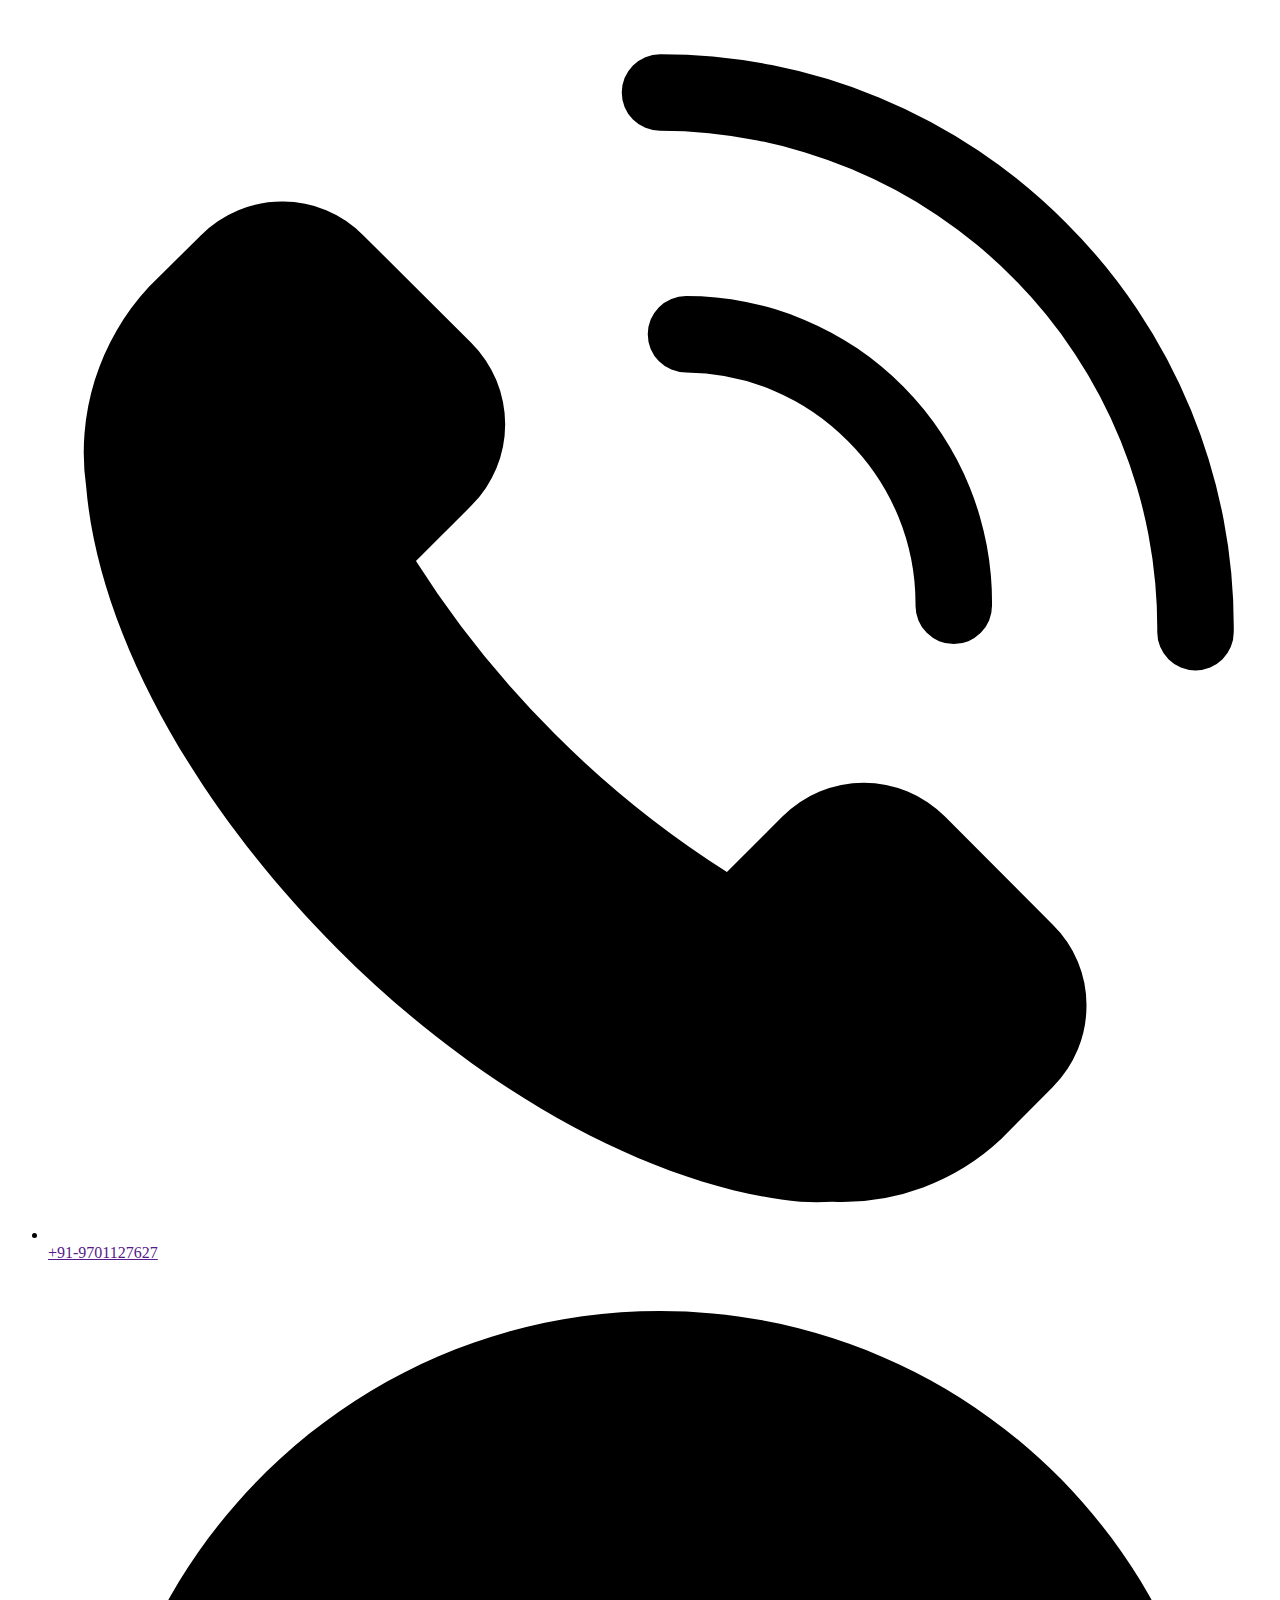
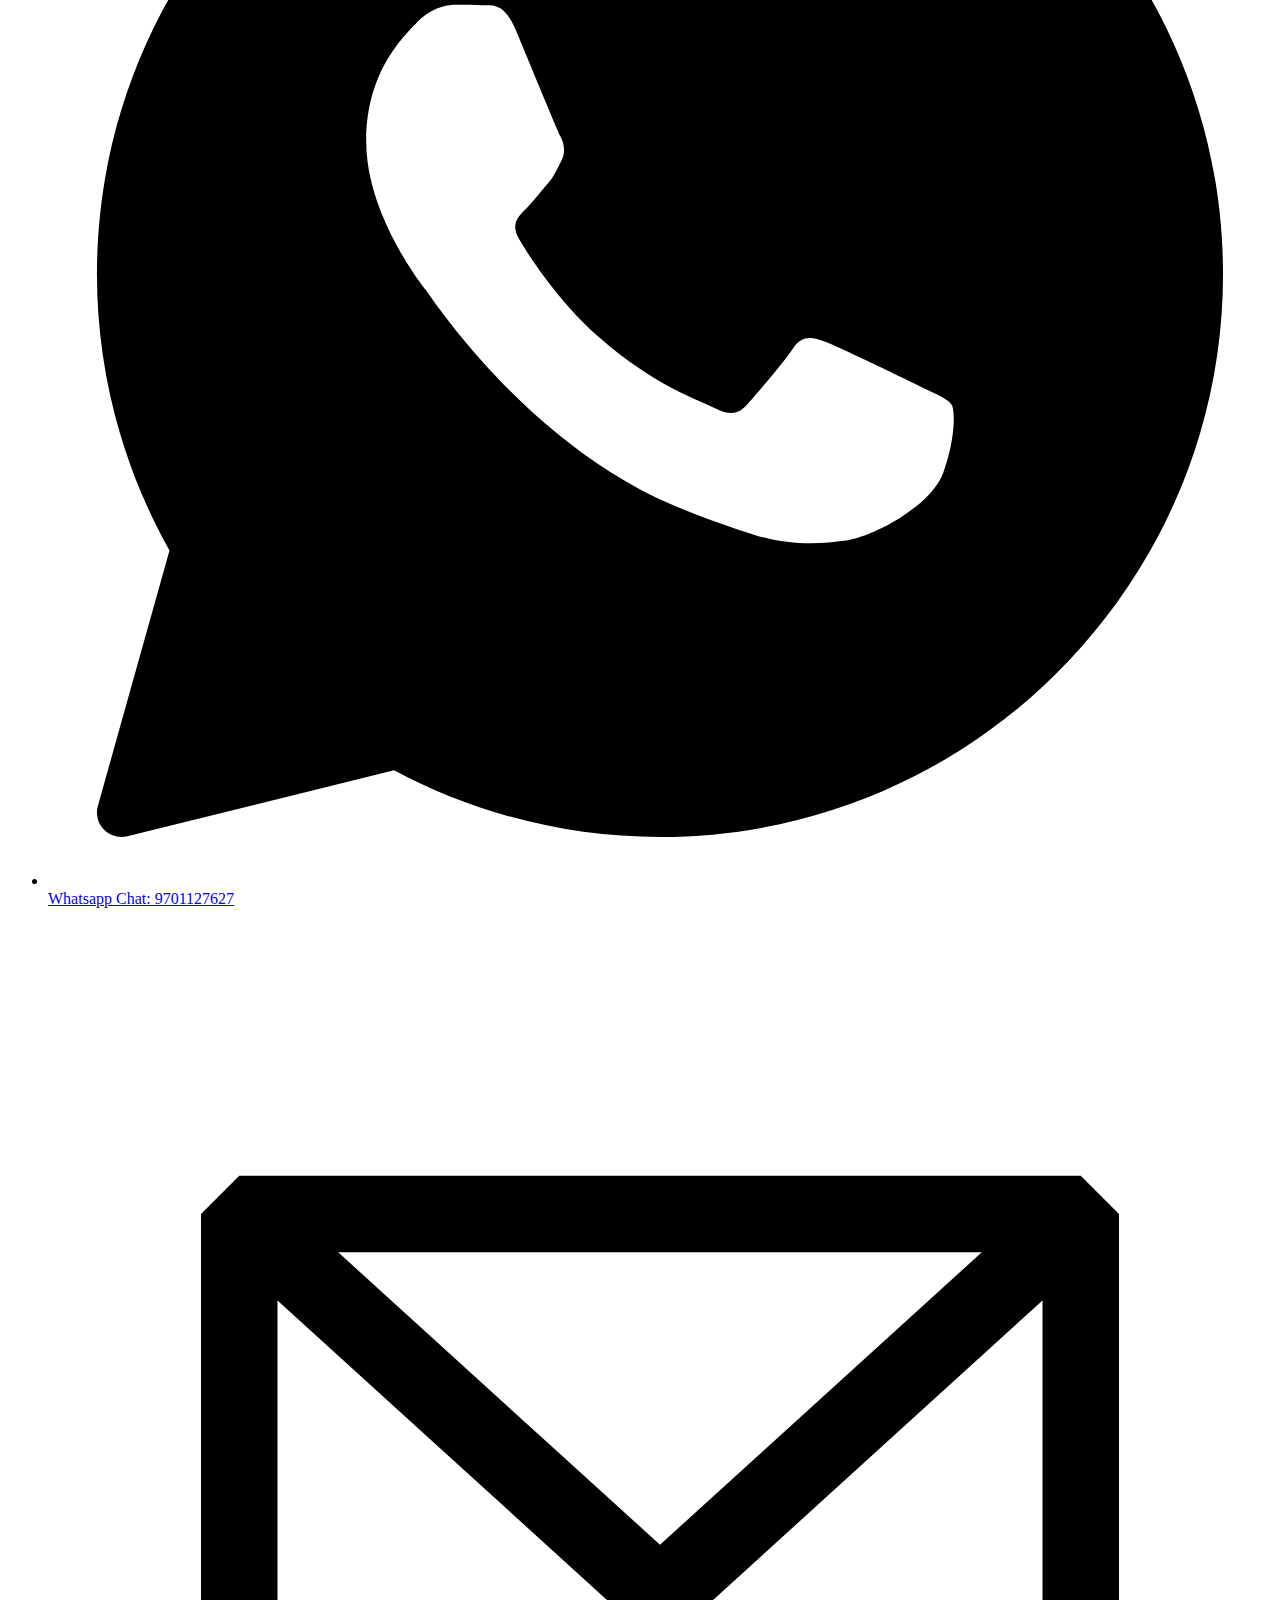
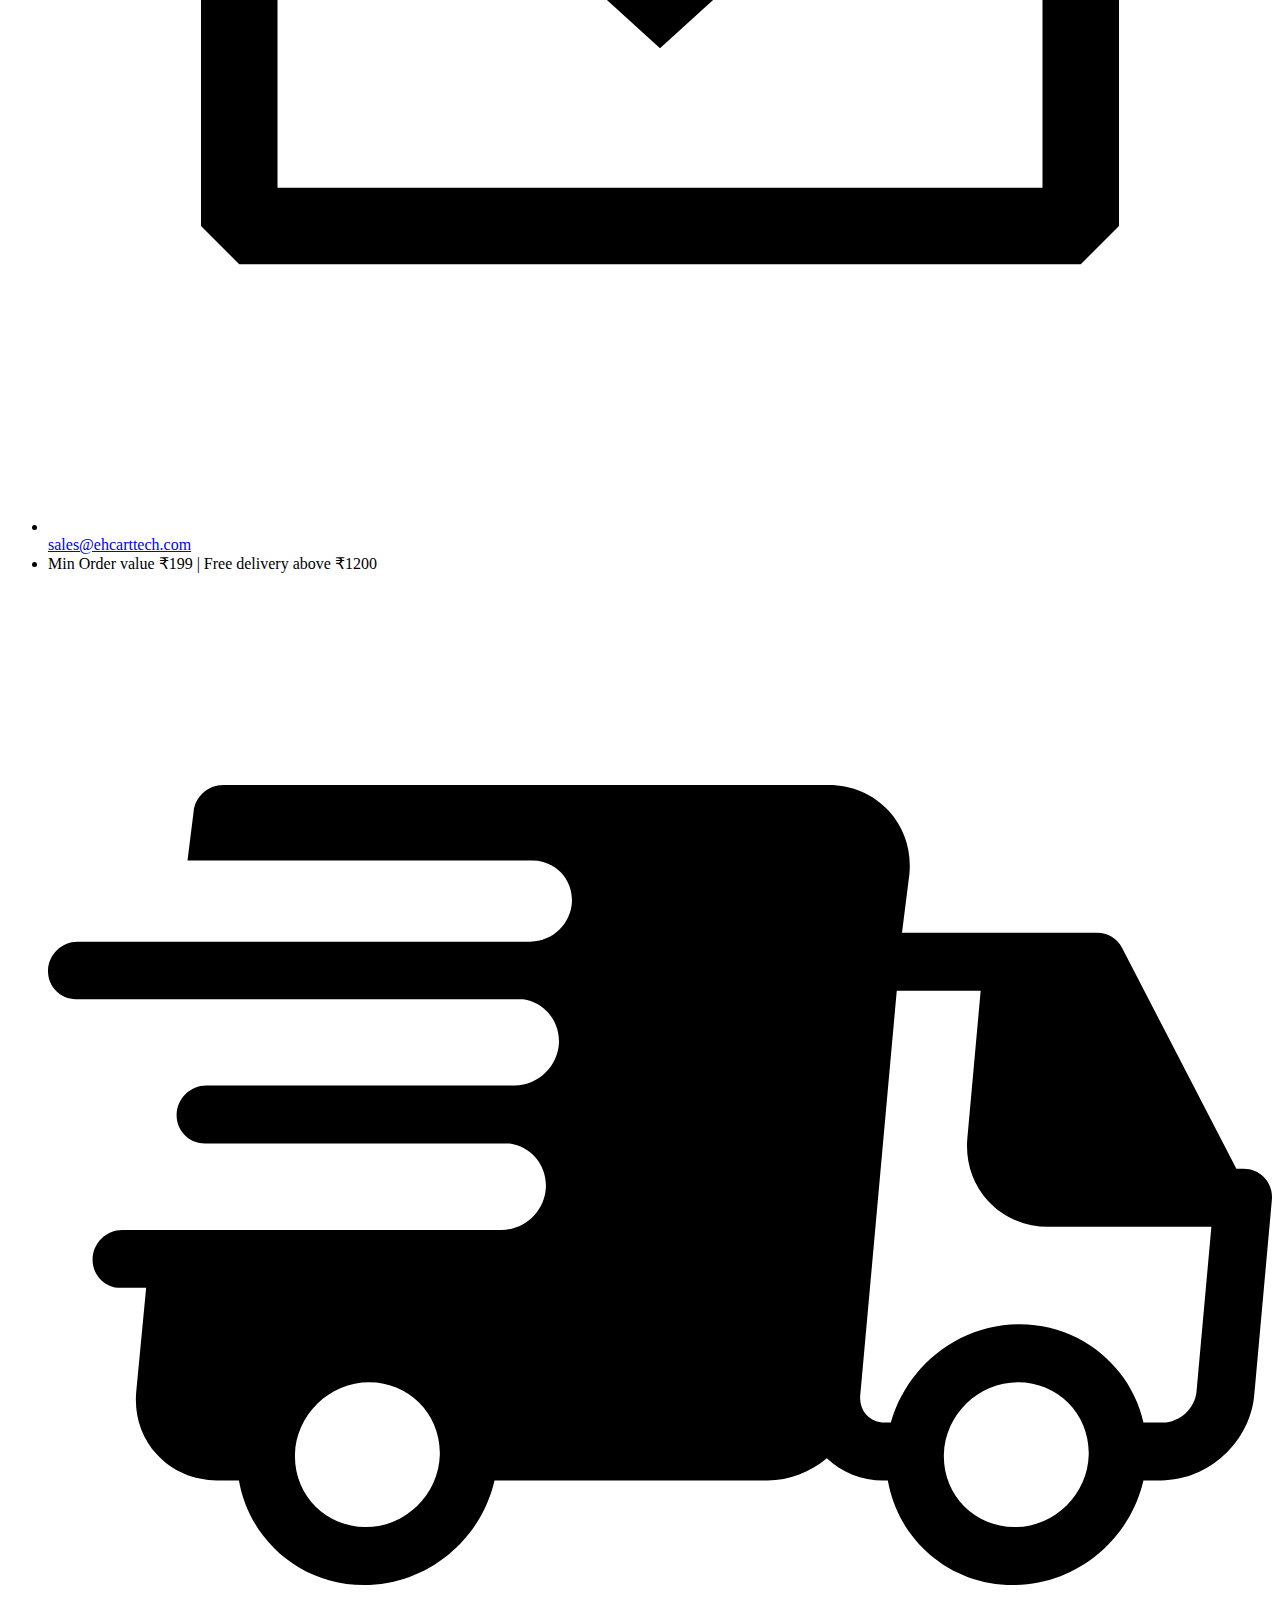
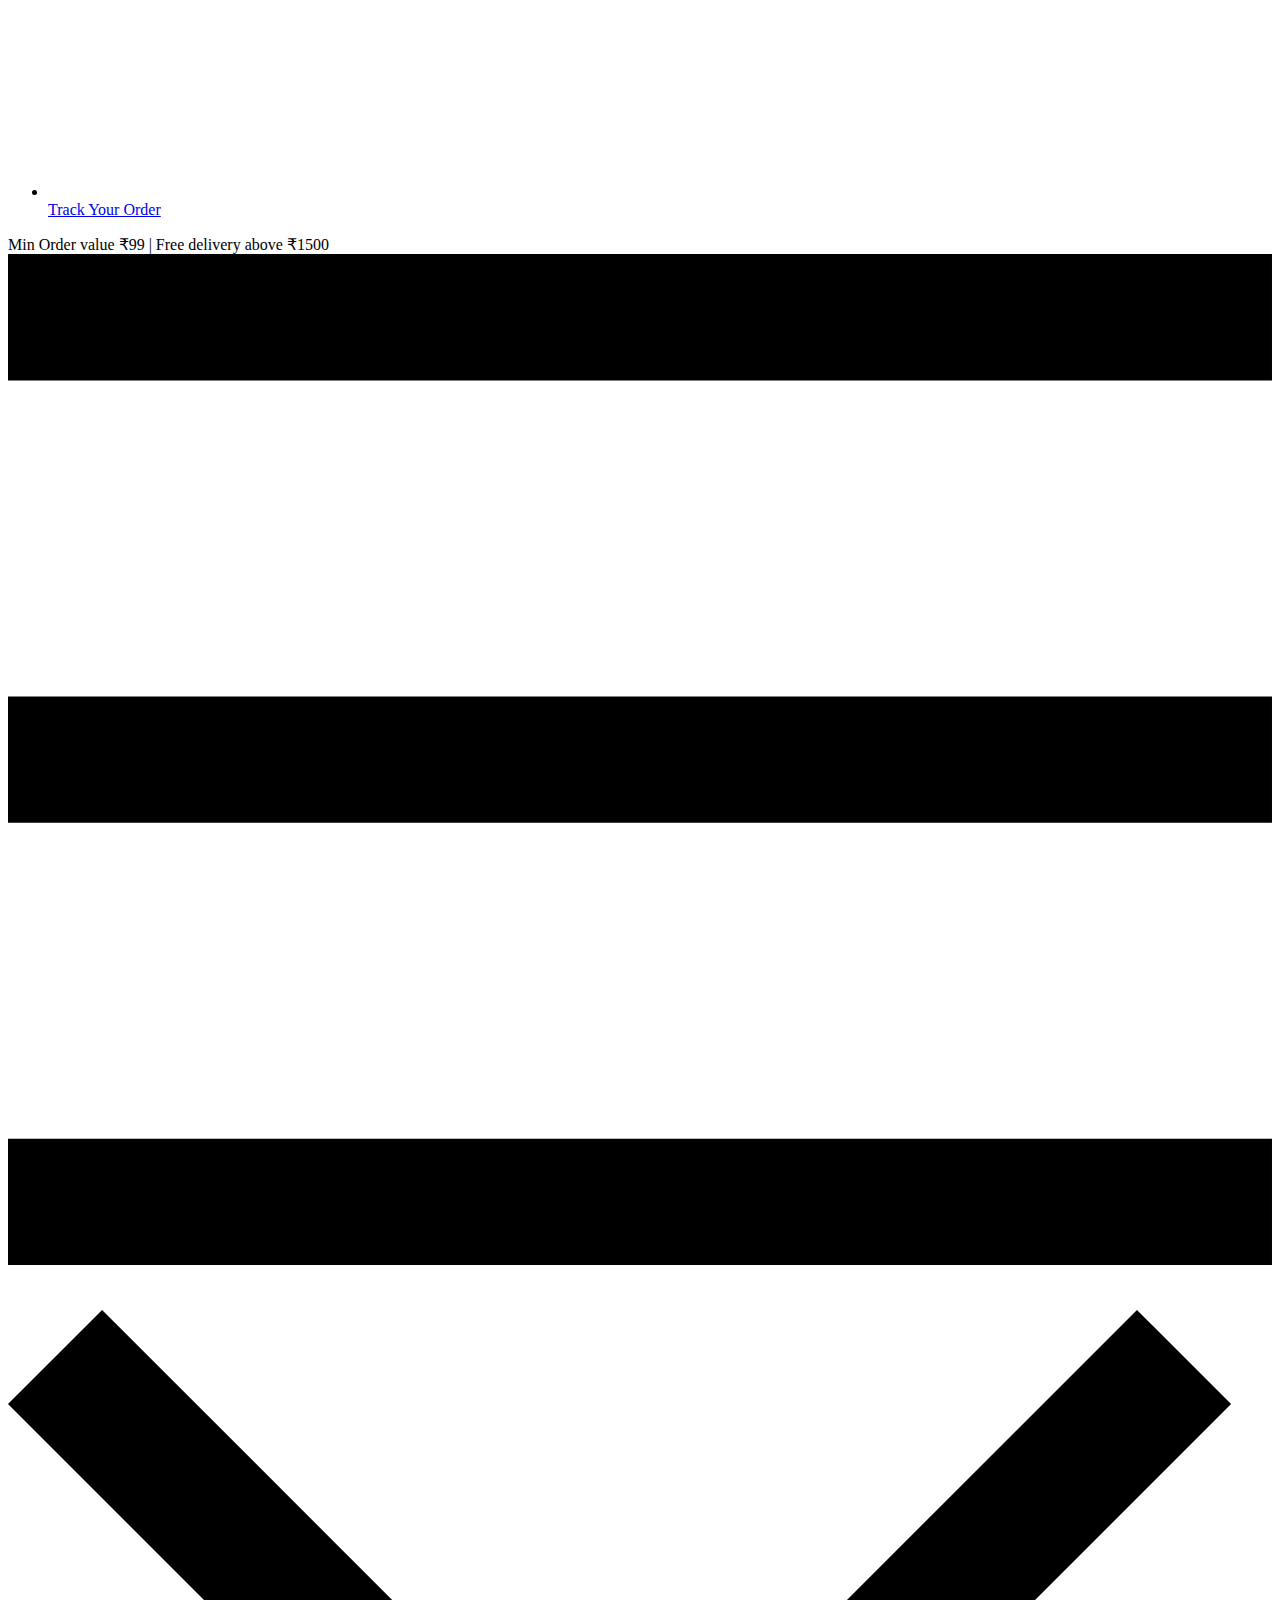
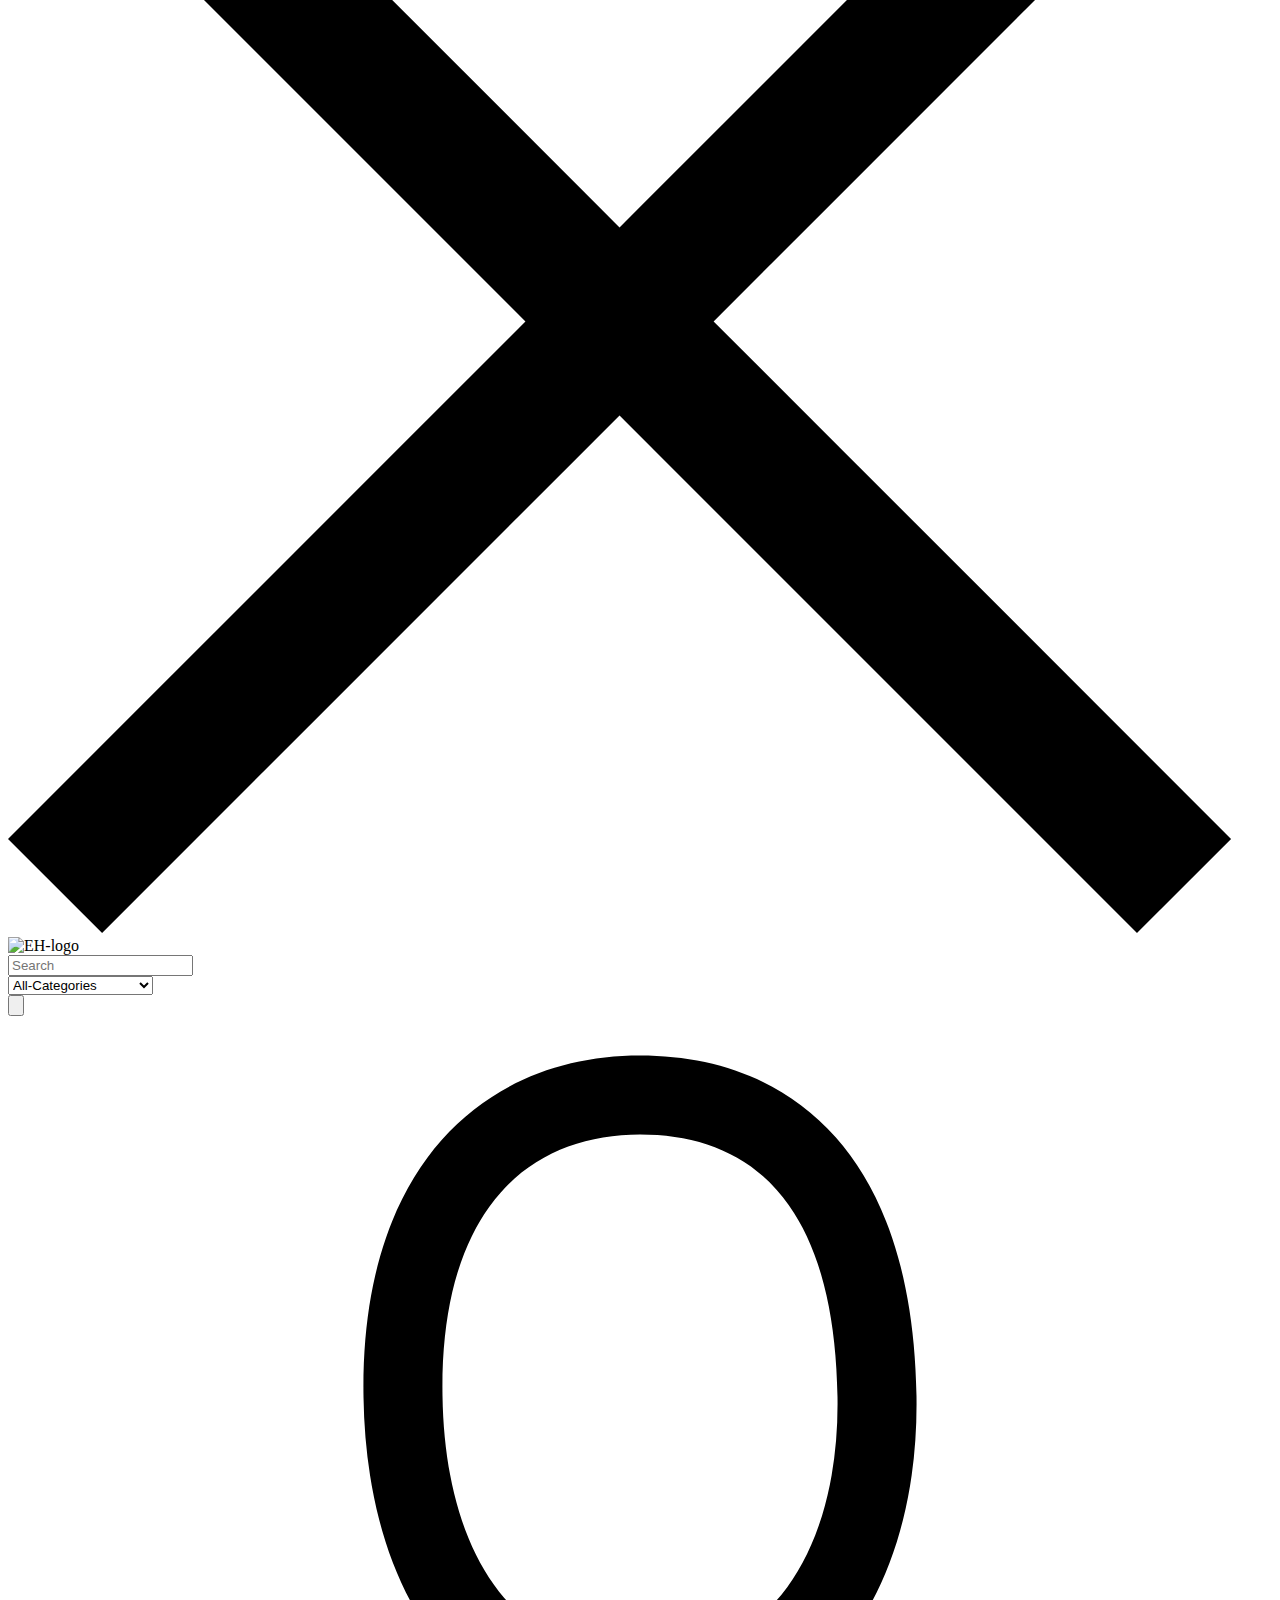
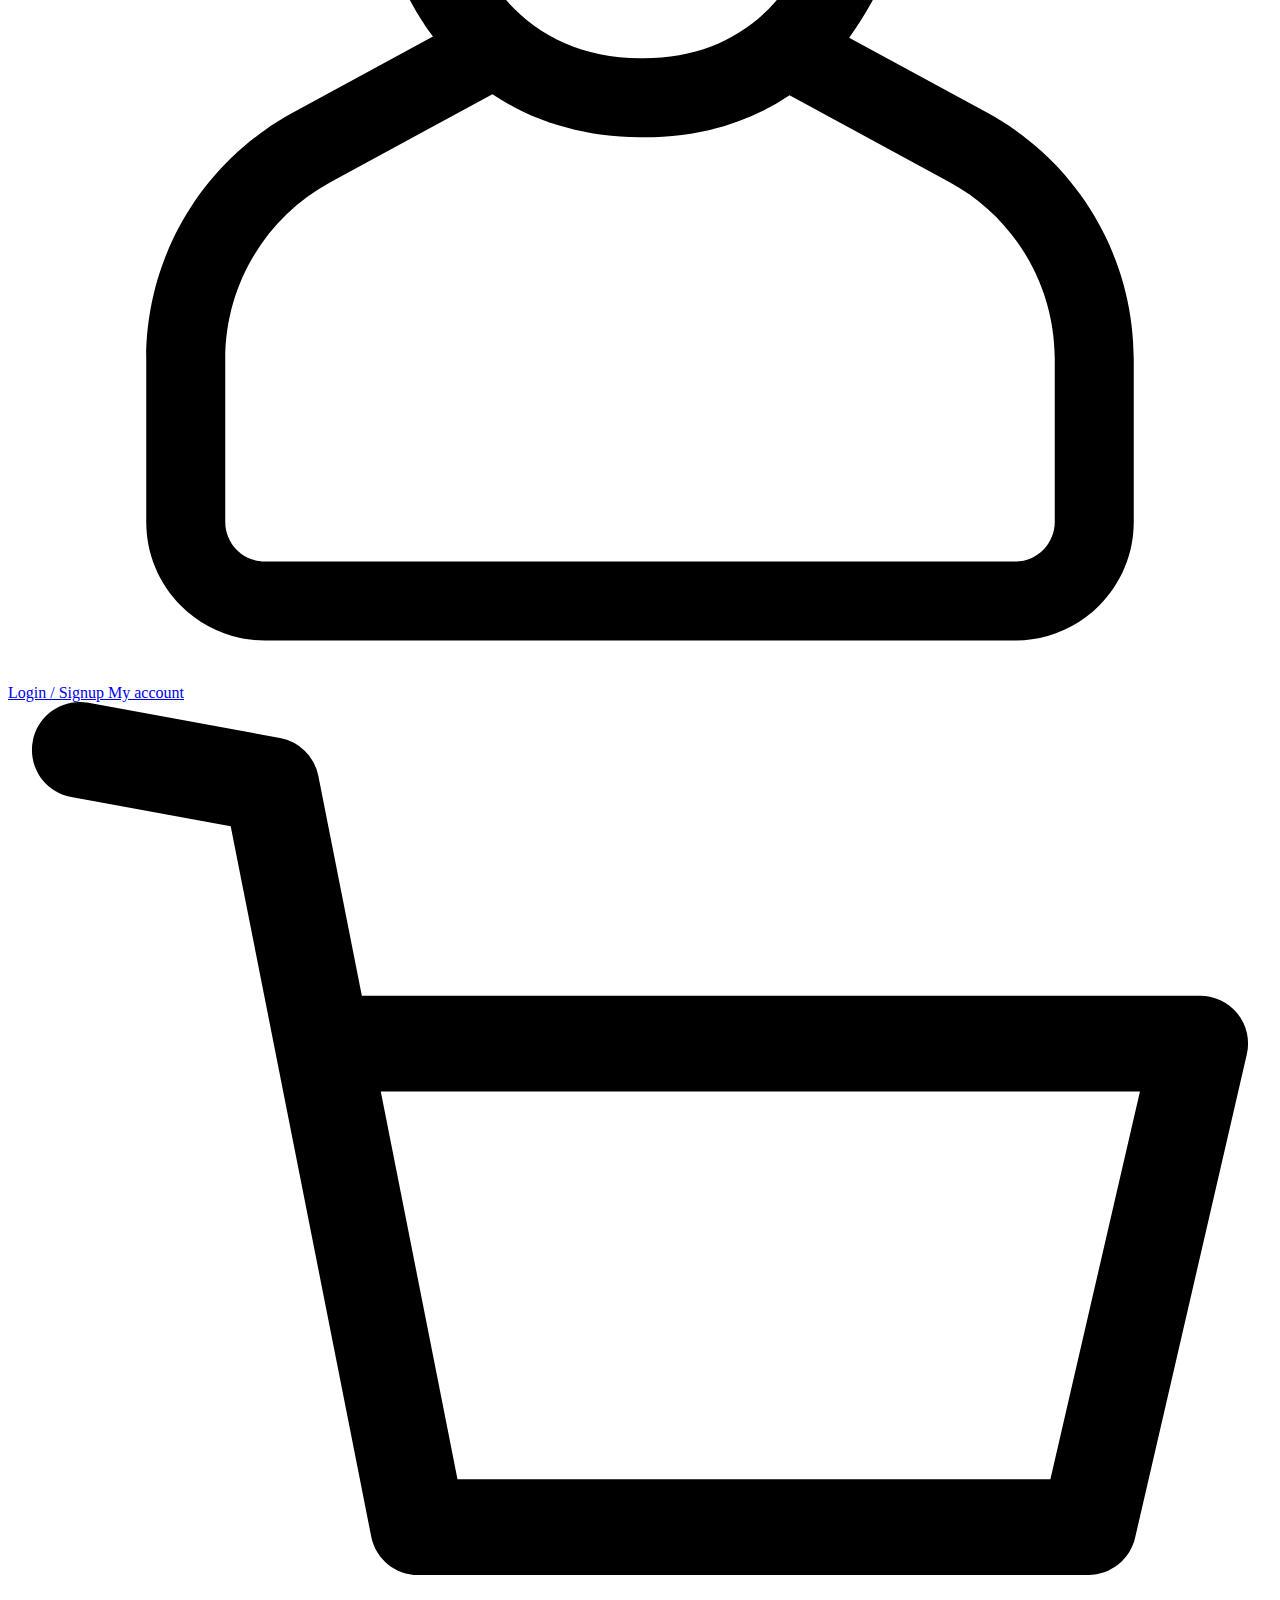
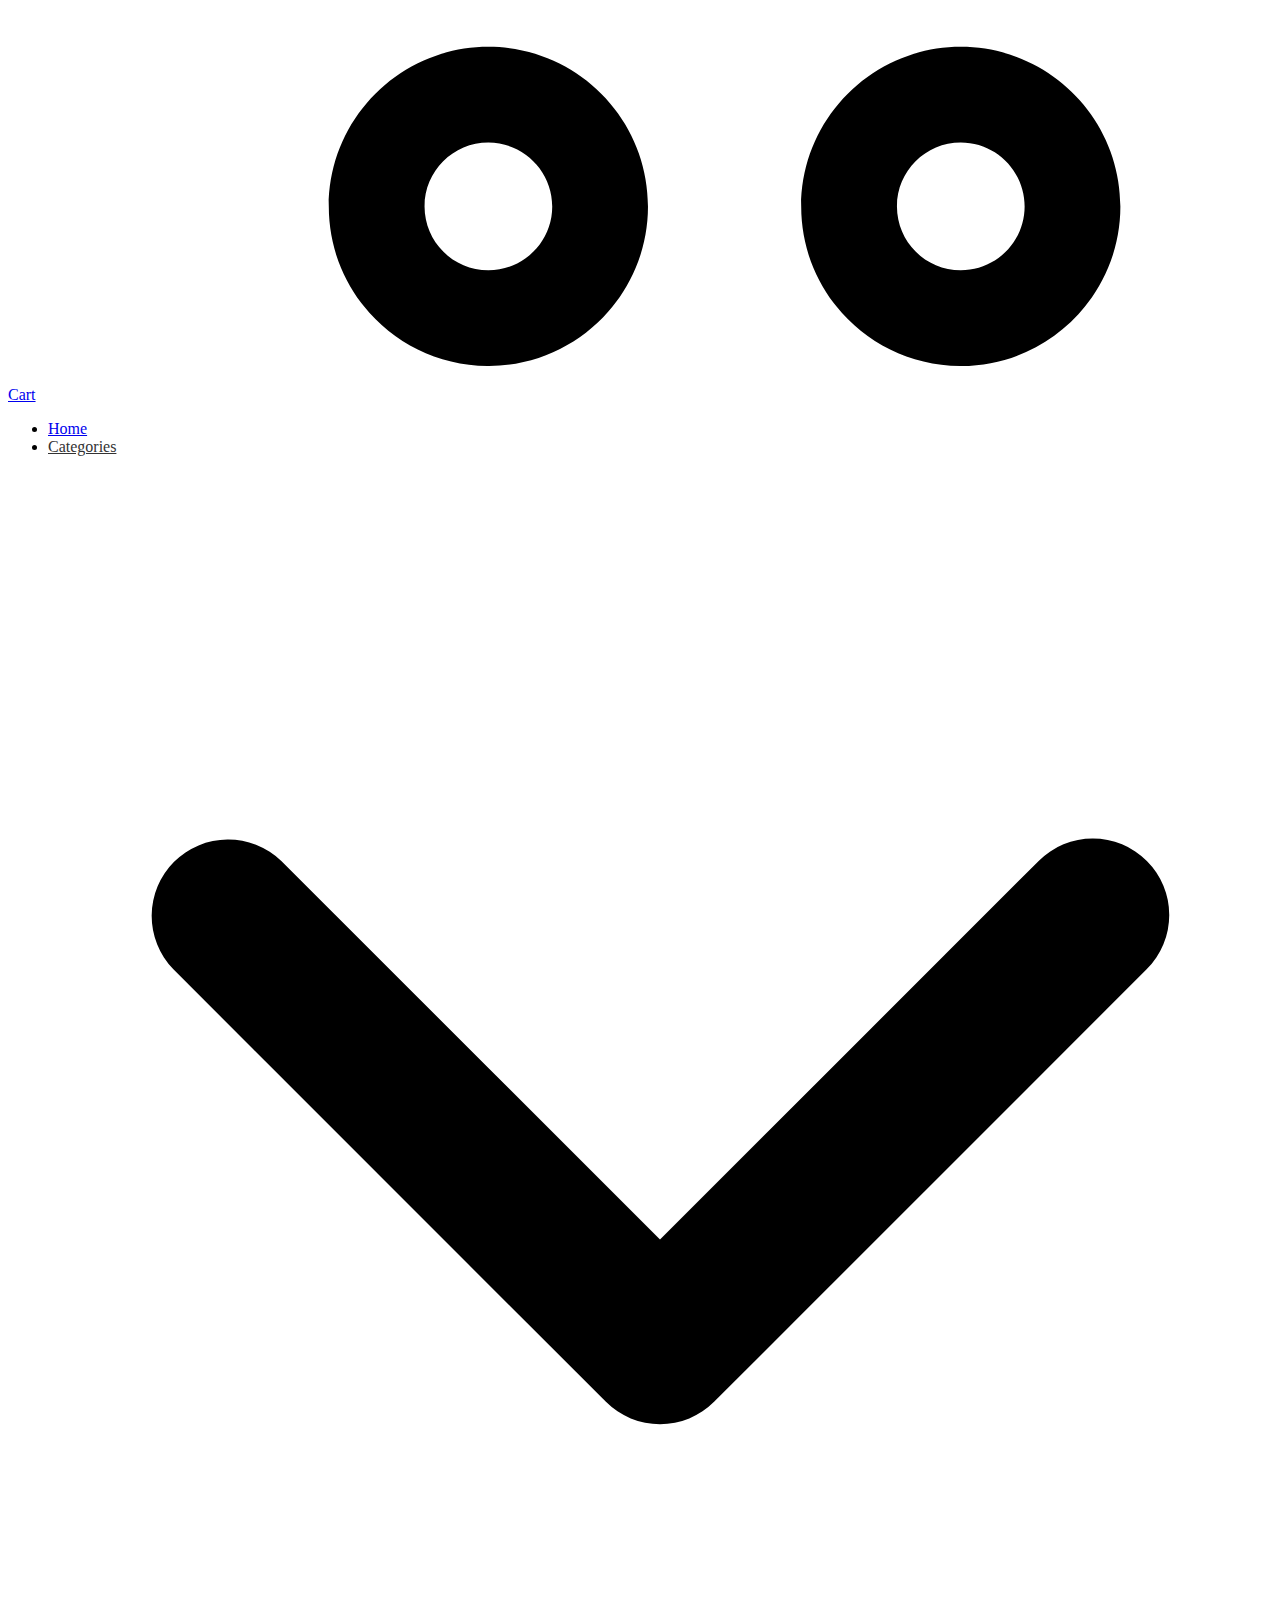
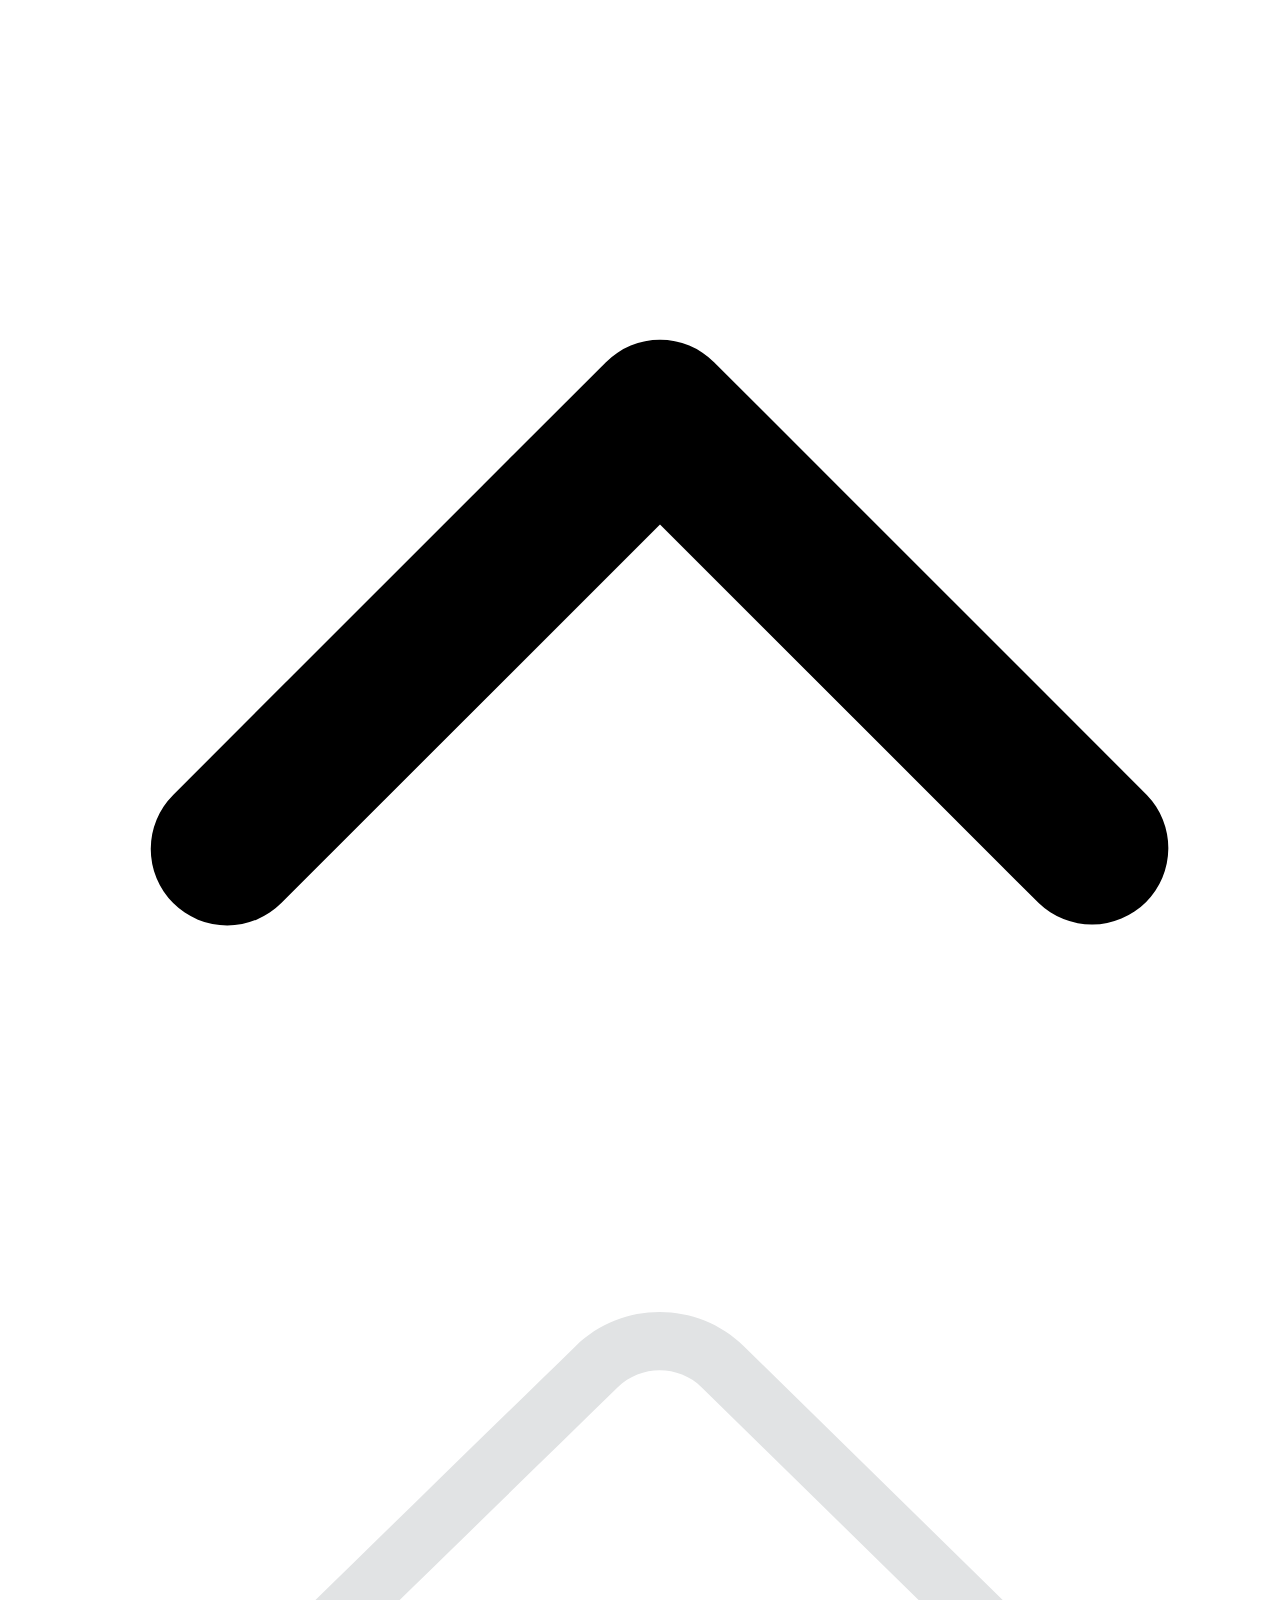
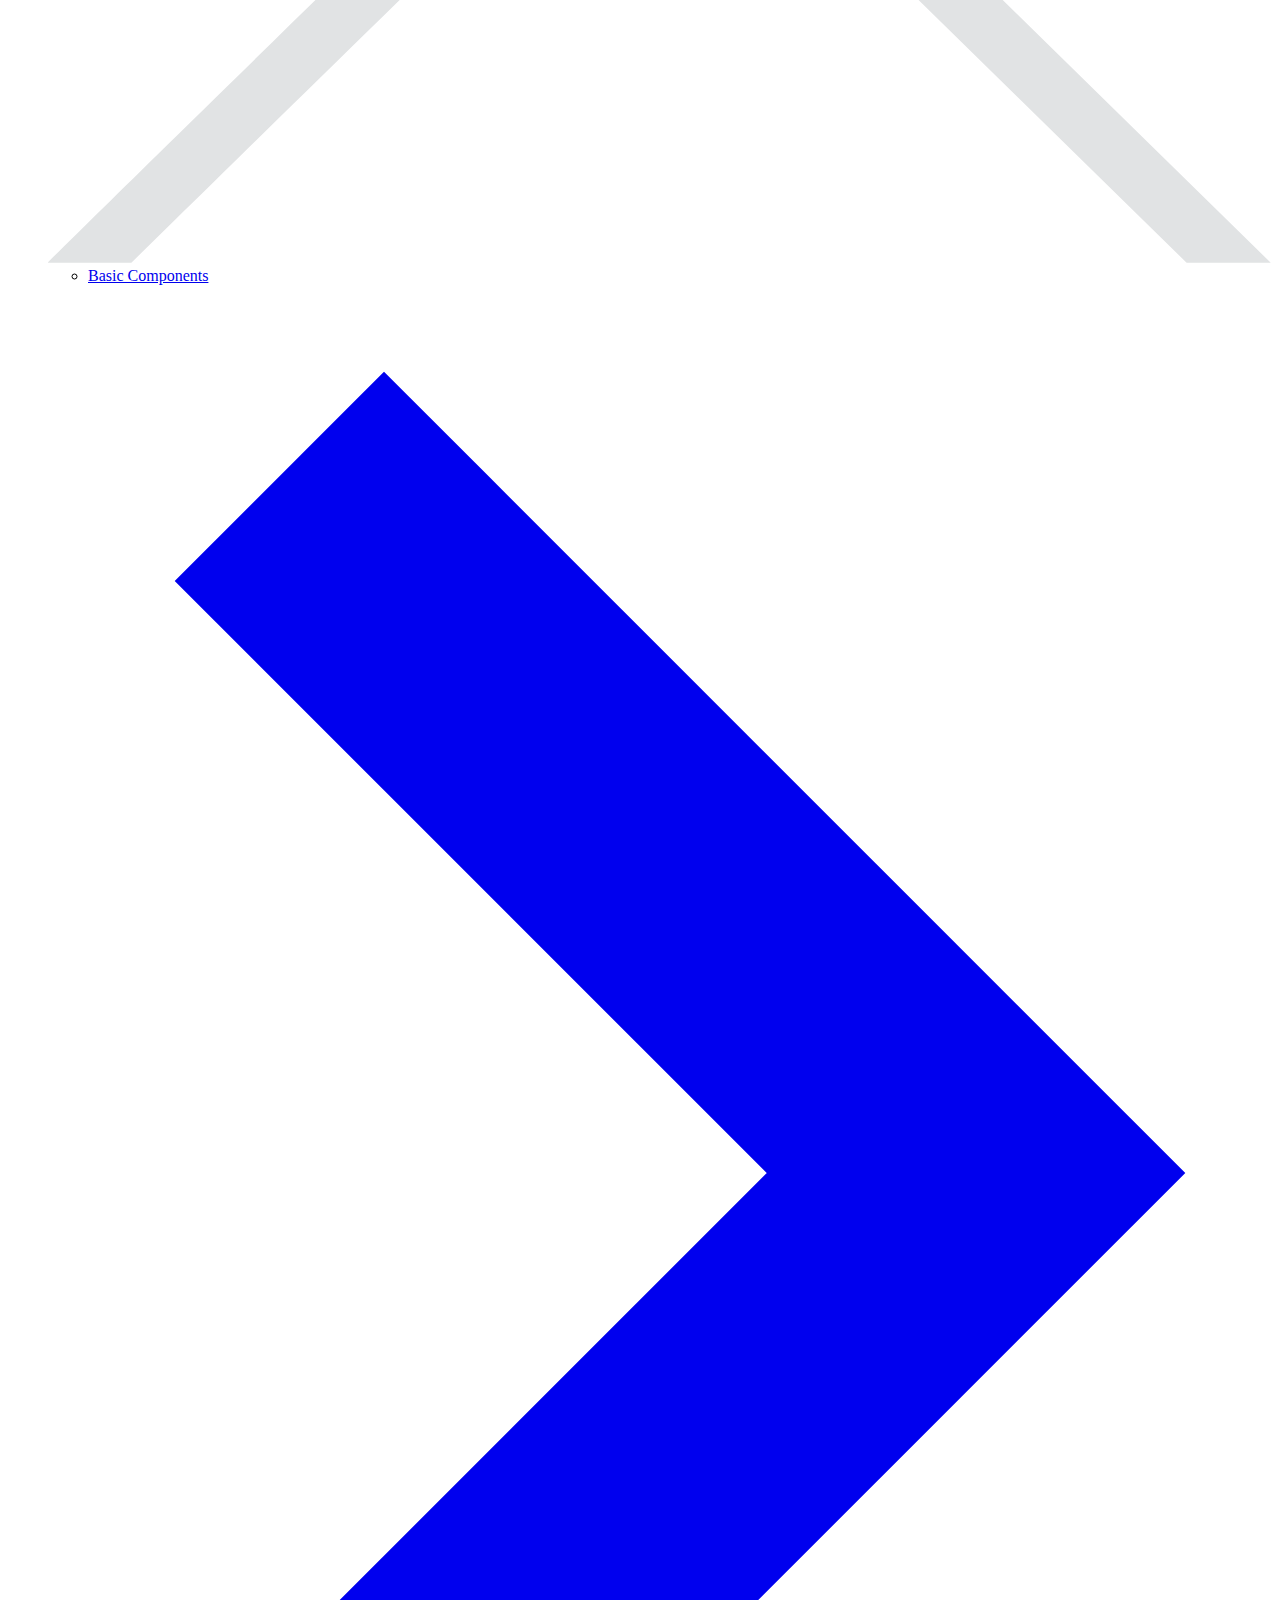
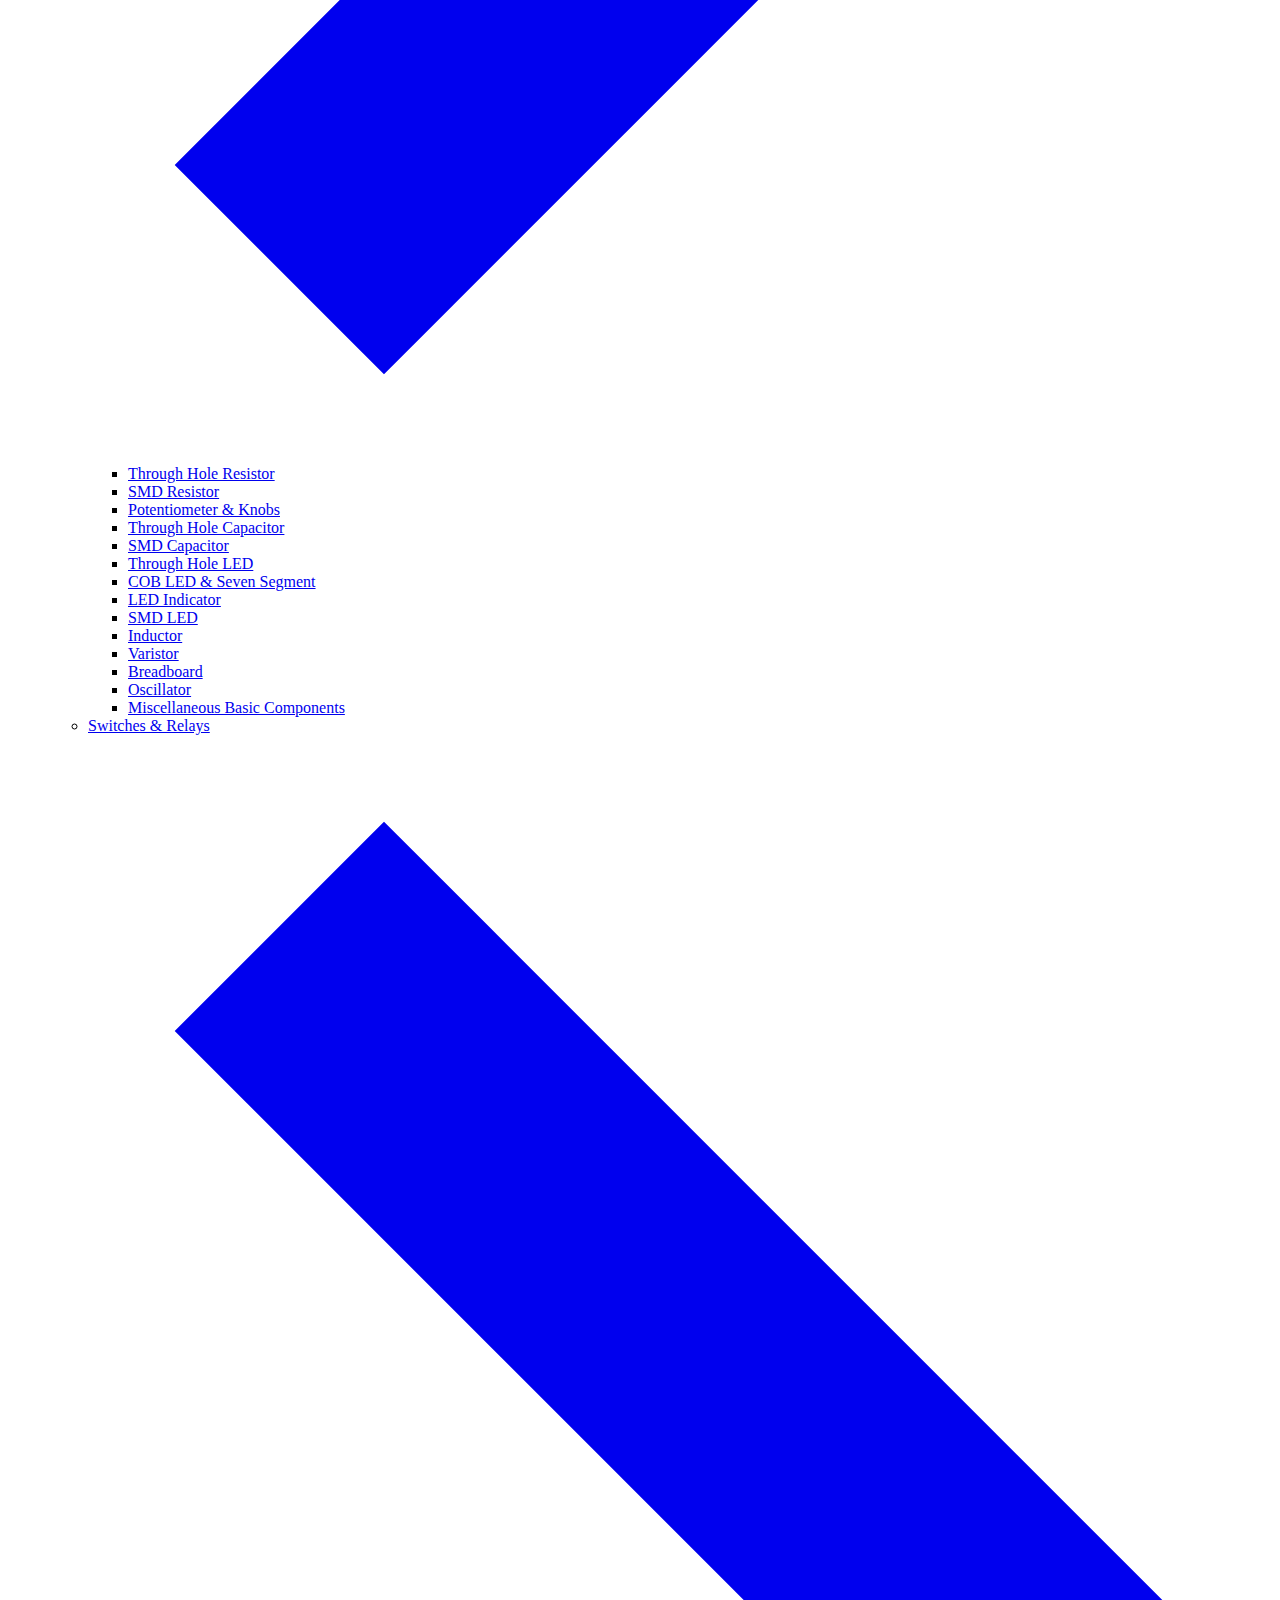
==== index.html @ e94a807e "Add files via upload" ====
<!DOCTYPE html>
<html lang="en">

<head>
    <meta charset="UTF-8" />
    <meta name="viewport" content="width=device-width, initial-scale=1.0" />
    <title>EH_Cart - your brain our movements</title>

    <link rel="stylesheet" href="output.css" />
    <link rel="stylesheet" href="header.css" />


</head>

<body>
    <header class="header sticky top-0 z-100">
        <div class="main-header">
            <div class="short-info-header">
                <div class="top-header-container">
                    <ul class="info-list-container">
                        <div class="sales-info-content">
                            <li class="info-list-header info-list-header1">
                                <div class="info-icon top-header-icon top-header-icon1">
                                    <svg viewBox="0 0 32 32">
                                        <path
                                            d="M23.45 20.93a3 3 0 0 0-4.25 0l-1.45 1.45a26.14 26.14 0 0 1-4.51-3.62 26.14 26.14 0 0 1-3.62-4.51l1.45-1.45a3 3 0 0 0 0-4.25L8.24 5.73a2.93 2.93 0 0 0-2.11-.88h0A3 3 0 0 0 4 5.73L2.64 7.08A6.37 6.37 0 0 0 1 12.33c.32 3.75 2.78 8.26 6.57 12.06S15.92 30.64 19.67 31a7.87 7.87 0 0 0 .84 0 6.07 6.07 0 0 0 4.41-1.64L26.27 28a3 3 0 0 0 .88-2.13 2.93 2.93 0 0 0-.88-2.11zM26.6 5.39A14.92 14.92 0 0 0 16 1a1 1 0 1 0 0 2A13 13 0 0 1 29 16.11a1 1 0 0 0 1 1h0a1 1 0 0 0 1-1A14.91 14.91 0 0 0 26.6 5.39z">
                                        </path>
                                        <path
                                            d="M20.91,11.11a6,6,0,0,1,1.77,4.31,1,1,0,0,0,1,1h0a1,1,0,0,0,1-1,8,8,0,0,0-8-8.1,1,1,0,1,0,0,2A6,6,0,0,1,20.91,11.11Z">
                                        </path>
                                    </svg>
                                </div>
                                <div class="info-content top-header-content1">
                                    <a href="">+91-9701127627 </a>
                                </div>
                            </li>
                            <li class="info-list-header info-list-header2">
                                <div class="info-icon top-header-icon top-header-icon2">
                                    <svg viewBox="0 0 50 50">
                                        <path
                                            d="M25,2C12.318,2,2,12.318,2,25c0,3.96,1.023,7.854,2.963,11.29L2.037,46.73c-0.096,0.343-0.003,0.711,0.245,0.966 C2.473,47.893,2.733,48,3,48c0.08,0,0.161-0.01,0.24-0.029l10.896-2.699C17.463,47.058,21.21,48,25,48c12.682,0,23-10.318,23-23 S37.682,2,25,2z M36.57,33.116c-0.492,1.362-2.852,2.605-3.986,2.772c-1.018,0.149-2.306,0.213-3.72-0.231 c-0.857-0.27-1.957-0.628-3.366-1.229c-5.923-2.526-9.791-8.415-10.087-8.804C15.116,25.235,13,22.463,13,19.594 s1.525-4.28,2.067-4.864c0.542-0.584,1.181-0.73,1.575-0.73s0.787,0.005,1.132,0.021c0.363,0.018,0.85-0.137,1.329,1.001 c0.492,1.168,1.673,4.037,1.819,4.33c0.148,0.292,0.246,0.633,0.05,1.022c-0.196,0.389-0.294,0.632-0.59,0.973 s-0.62,0.76-0.886,1.022c-0.296,0.291-0.603,0.606-0.259,1.19c0.344,0.584,1.529,2.493,3.285,4.039 c2.255,1.986,4.158,2.602,4.748,2.894c0.59,0.292,0.935,0.243,1.279-0.146c0.344-0.39,1.476-1.703,1.869-2.286 s0.787-0.487,1.329-0.292c0.542,0.194,3.445,1.604,4.035,1.896c0.59,0.292,0.984,0.438,1.132,0.681 C37.062,30.587,37.062,31.755,36.57,33.116z" />
                                    </svg>
                                </div>
                                <div class="info-content top-header-content2">
                                    <a href="#"> Whatsapp Chat: 9701127627</a>
                                </div>
                            </li>
                            <li class="info-list-header info-list-header3">
                                <div class="info-icon top-header-icon top-header-icon3">
                                    <svg viewBox="0 0 24 24">
                                        <path fill-rule="evenodd" clip-rule="evenodd"
                                            d="M3.75 5.25L3 6V18L3.75 18.75H20.25L21 18V6L20.25 5.25H3.75ZM4.5 7.6955V17.25H19.5V7.69525L11.9999 14.5136L4.5 7.6955ZM18.3099 6.75H5.68986L11.9999 12.4864L18.3099 6.75Z" />
                                    </svg>
                                </div>
                                <div class="info-content top-header-content3">
                                    <a href="#">sales@ehcarttech.com</a>
                                </div>
                            </li>
                            <li class="info-list-header info-list-header4">
                                <div class="info-content top-header-content4">
                                    Min Order value ₹199 | Free delivery above ₹1200
                                </div>
                            </li>
                        </div>
                        <div class="order-info">
                            <li class="info-list-header info-list-header5">
                                <div class="info-icon top-header-icon top-header-icon5">
                                    <svg viewBox="0 0 422.518 422.518">
                                        <path
                                            d="M422.512,215.424c0-0.079-0.004-0.158-0.005-0.237c-0.116-5.295-4.368-9.514-9.727-9.514h-2.554l-39.443-76.258  c-1.664-3.22-4.983-5.225-8.647-5.226l-67.34-0.014l2.569-20.364c0.733-8.138-1.783-15.822-7.086-21.638  c-5.293-5.804-12.683-9.001-20.81-9.001h-209c-5.255,0-9.719,4.066-10.22,9.308l-2.095,16.778h119.078  c7.732,0,13.836,6.268,13.634,14c-0.203,7.732-6.635,14-14.367,14H126.78c0.007,0.02,0.014,0.04,0.021,0.059H10.163  c-5.468,0-10.017,4.432-10.16,9.9c-0.143,5.468,4.173,9.9,9.641,9.9H164.06c7.168,1.104,12.523,7.303,12.326,14.808  c-0.216,8.242-7.039,14.925-15.267,14.994H54.661c-5.523,0-10.117,4.477-10.262,10c-0.145,5.523,4.215,10,9.738,10h105.204  c7.273,1.013,12.735,7.262,12.537,14.84c-0.217,8.284-7.109,15-15.393,15H35.792v0.011H25.651c-5.523,0-10.117,4.477-10.262,10  c-0.145,5.523,4.214,10,9.738,10h8.752l-3.423,35.818c-0.734,8.137,1.782,15.821,7.086,21.637c5.292,5.805,12.683,9.001,20.81,9.001  h7.55C69.5,333.8,87.3,349.345,109.073,349.345c21.773,0,40.387-15.545,45.06-36.118h94.219c7.618,0,14.83-2.913,20.486-7.682  c5.172,4.964,12.028,7.682,19.514,7.682h1.55c3.597,20.573,21.397,36.118,43.171,36.118c21.773,0,40.387-15.545,45.06-36.118h6.219  c16.201,0,30.569-13.171,32.029-29.36l6.094-67.506c0.008-0.091,0.004-0.181,0.01-0.273c0.01-0.139,0.029-0.275,0.033-0.415  C422.52,215.589,422.512,215.508,422.512,215.424z M109.597,329.345c-13.785,0-24.707-11.214-24.346-24.999  c0.361-13.786,11.87-25.001,25.655-25.001c13.785,0,24.706,11.215,24.345,25.001C134.89,318.131,123.382,329.345,109.597,329.345z   M333.597,329.345c-13.785,0-24.706-11.214-24.346-24.999c0.361-13.786,11.87-25.001,25.655-25.001  c13.785,0,24.707,11.215,24.345,25.001C358.89,318.131,347.382,329.345,333.597,329.345z M396.457,282.588  c-0.52,5.767-5.823,10.639-11.58,10.639h-6.727c-4.454-19.453-21.744-33.882-42.721-33.882c-20.977,0-39.022,14.429-44.494,33.882  h-2.059c-2.542,0-4.81-0.953-6.389-2.685c-1.589-1.742-2.337-4.113-2.106-6.676l12.609-139.691l28.959,0.006l-4.59,50.852  c-0.735,8.137,1.78,15.821,7.083,21.637c5.292,5.806,12.685,9.004,20.813,9.004h56.338L396.457,282.588z" />
                                    </svg>
                                </div>
                                <div class="info-content top-header-content5">
                                    <a href="#">Track Your Order</a>
                                </div>
                            </li>
                        </div>
                    </ul>
                </div>
            </div>




            <div class="section-announce-bar">
                <section class="announce-bar-container">
                    <div class="announcement-bar ">
                        <div class="announcement-bar__content ">
                            <div class="announcement-bar__message max-sm:text-center">
                                <a class="announcement-bar__message-text">Min Order value
                                    ₹99 |
                                    Free
                                    delivery above ₹1500</a>
                            </div>
                        </div>
                    </div>
                </section>
            </div>

            <nav class="navbar">
                <div class="parent-mobile-nav">
                    <div class="header_mobile_nav">
                        <div class="header__mobile-nav icon-state touch-area">
                            <div class="icon-state__menu"><svg class="icon_menu icon--hamburger-mobile "
                                    viewBox="0 0 20 16" role="presentation">
                                    <path d="M0 14h20v2H0v-2zM0 0h20v2H0V0zm0 7h20v2H0V7z" fill="currentColor"
                                        fill-rule="evenodd">
                                    </path>
                                </svg></div>
                            <div class="icon-state__close"><svg viewBox="0 0 19 19">
                                    <path
                                        d="M9.1923882 8.39339828l7.7781745-7.7781746 1.4142136 1.41421357-7.7781746 7.77817459 7.7781746 7.77817456L16.9705627 19l-7.7781745-7.7781746L1.41421356 19 0 17.5857864l7.7781746-7.77817456L0 2.02943725 1.41421356.61522369 9.1923882 8.39339828z"
                                        fill="#000" fill-rule="evenodd"></path>
                                </svg></div>
                        </div>

                        <div class="primary-nav">
                            <img class="main-logo" src="./img/main-slides/logo.webp" alt="EH-logo" />
                            <div class="inner-search-container">
                                <div class="inner-input-container">
                                    <div class="search-container">
                                        <input class="input-search-bar" type="search" name="search" id=""
                                            placeholder="Search" />
                                    </div>
                                    <div>
                                        <select class="input-catagories-sel" name="" id="">
                                            <option value="">All-Categories</option>
                                            <option value="">Arduino</option>
                                            <option value="">Raspberry</option>
                                            <option value="">Drones</option>
                                            <option value="">Development boards</option>
                                            <option value="">Chargers</option>
                                            <option value="">LED's</option>
                                            <option value="">SMPS</option>
                                            <option value="">PCB</option>
                                            <option value="">Tools</option>
                                        </select>
                                    </div>
                                </div>
                                <button class="search-btn">
                                    <svg viewBox="0 0 50 50">
                                        <path
                                            d="M 21 3 C 11.601563 3 4 10.601563 4 20 C 4 29.398438 11.601563 37 21 37 C 24.355469 37 27.460938 36.015625 30.09375 34.34375 L 42.375 46.625 L 46.625 42.375 L 34.5 30.28125 C 36.679688 27.421875 38 23.878906 38 20 C 38 10.601563 30.398438 3 21 3 Z M 21 7 C 28.199219 7 34 12.800781 34 20 C 34 27.199219 28.199219 33 21 33 C 13.800781 33 8 27.199219 8 20 C 8 12.800781 13.800781 7 21 7 Z">
                                        </path>
                                    </svg>
                                </button>
                            </div>

                            <div class="account-cart-container">
                                <div>
                                    <div class="account-content-container">
                                        <div class="login-icon">
                                            <a class="account-link" href="#" target="_self">
                                                <div class="account-icon">
                                                    <svg fill-rule="evenodd" stroke-linejoin="round"
                                                        stroke-miterlimit="2" clip-rule="evenodd" viewBox="0 0 64 64"
                                                        id="person">
                                                        <path
                                                            d="M 21.516,31.422 14.41,35.284 C 9.843,37.766 7,42.547 7,47.744 V 56 c 0,1.591 0.632,3.117 1.757,4.243 C 9.883,61.368 11.409,62 13,62 c 8.707,0 29.293,0 38,0 1.591,0 3.117,-0.632 4.243,-1.757 C 56.368,59.117 57,57.591 57,56 c 0,-2.377 0,-5.464 0,-8.256 0,-5.197 -2.843,-9.978 -7.41,-12.46 l -7,-3.805 C 44.916,28.354 46.071,24.028 46,19.231 45.908,13.077 44.313,8.862 41.92,6.156 39.381,3.286 35.908,2 32,2 28.103,2 24.539,3.368 21.958,6.279 19.505,9.046 17.908,13.287 18,19.292 c 0.074,4.786 1.229,9.044 3.516,12.13 z m 3.012,2.915 -8.208,4.461 C 13.041,40.58 11,44.012 11,47.744 c 0,0 0,8.256 0,8.256 0,0.53 0.211,1.039 0.586,1.414 C 11.961,57.789 12.47,58 13,58 h 38 c 0.53,0 1.039,-0.211 1.414,-0.586 C 52.789,57.039 53,56.53 53,56 c 0,0 0,-8.256 0,-8.256 0,-3.732 -2.041,-7.164 -5.32,-8.946 l -8.109,-4.407 c -2.055,1.392 -4.592,2.168 -7.596,2.131 C 29.012,36.485 26.534,35.7 24.528,34.337 Z M 32,6 c 2.715,0 5.16,0.813 6.924,2.807 1.909,2.158 3.003,5.574 3.076,10.484 0.107,7.188 -3.024,13.317 -9.975,13.231 C 25.041,32.435 22.111,26.452 22,19.23 21.927,14.501 23.019,11.112 24.951,8.932 26.756,6.896 29.274,6 32,6 Z">
                                                        </path>
                                                    </svg>
                                                </div>
                                            </a>
                                        </div>
                                        <a class="account-link" href="#" target="_self">
                                            <div class="account-content">
                                                <span class="account-login_sign_in login-icon">Login / Signup</span>
                                                <span class="account-my_account" href="#">My account</span>
                                            </div>
                                        </a>
                                    </div>
                                </div>
                                <div>
                                    <div class="cart-content-container">
                                        <div>
                                            <a class="cart" href="#">
                                                <div class="main-cart-icon">
                                                    <svg viewBox="0 0 512.002 512.002">
                                                        <path
                                                            d="M194.59 382.711c-35.646 0-64.646 29-64.646 64.646s29 64.646 64.646 64.646 64.646-29 64.646-64.646-29.001-64.646-64.646-64.646zm0 90.504c-14.261 0-25.858-11.597-25.858-25.858 0-14.261 11.597-25.858 25.858-25.858 14.254 0 25.858 11.597 25.858 25.858 0 14.26-11.597 25.858-25.858 25.858zm191.351-90.504c-35.646 0-64.646 29-64.646 64.646s29 64.646 64.646 64.646 64.646-29 64.646-64.646-29-64.646-64.646-64.646zm0 90.504c-14.261 0-25.858-11.597-25.858-25.858 0-14.261 11.597-25.858 25.858-25.858 14.261 0 25.858 11.597 25.858 25.858 0 14.26-11.597 25.858-25.858 25.858zm112.147-346.941a19.4 19.4 0 0 0-15.179-7.324H143.326l-17.629-89.095a19.392 19.392 0 0 0-15.528-15.308L32.594.325C22.038-1.621 11.953 5.368 10.02 15.905s5.042 20.641 15.58 22.574l64.607 11.843 56.914 287.667c1.797 9.083 9.768 15.631 19.025 15.631h271.512c9.031 0 16.86-6.225 18.896-15.037l45.252-195.876a19.38 19.38 0 0 0-3.718-16.433zm-75.855 188.559H182.074l-31.075-157.089h307.519l-36.285 157.089z">
                                                        </path>
                                                    </svg>
                                                </div>
                                            </a>
                                        </div>
                                        <a class="cart" href="#">
                                            <p class="cart-text">Cart</p>
                                        </a>
                                    </div>
                                </div>
                            </div>
                        </div>
                    </div>
                </div>



                <div class="secondary-nav">
                    <div class="secondary-nav-container">
                        <div class="second-nav-inner">
                            <ul class="nav-bar__linklist">
                                <li class="nav-bar__item">
                                    <a class="nav-bar__link link" href="#" target="_self">Home</a>
                                </li>
                                <li class="nav-bar__item">
                                    <a class="nav-bar__link link categories-opt" href="#" target="_self"
                                        style="color: rgb(51, 51, 51)">Categories
                                        <svg class="icon icon--arrow-bottom" viewBox="0 0 1024 1024" fill="#000000"
                                            transform="rotate(90)">
                                            <g id="SVGRepo_bgCarrier" stroke-width="0"></g>
                                            <g id="SVGRepo_tracerCarrier" stroke-linecap="round"
                                                stroke-linejoin="round"></g>
                                            <g id="SVGRepo_iconCarrier">
                                                <path fill="#000000"
                                                    d="M338.752 104.704a64 64 0 0 0 0 90.496l316.8 316.8-316.8 316.8a64 64 0 0 0 90.496 90.496l362.048-362.048a64 64 0 0 0 0-90.496L429.248 104.704a64 64 0 0 0-90.496 0z">
                                                </path>
                                            </g>
                                        </svg>
                                        <svg class="icon icon--arrow-up hidden" viewBox="0 0 1024 1024" fill="#000000"
                                            transform="rotate(270)">
                                            <g id="SVGRepo_bgCarrier" stroke-width="0"></g>
                                            <g id="SVGRepo_tracerCarrier" stroke-linecap="round"
                                                stroke-linejoin="round"></g>
                                            <g id="SVGRepo_iconCarrier">
                                                <path fill="#000000"
                                                    d="M338.752 104.704a64 64 0 0 0 0 90.496l316.8 316.8-316.8 316.8a64 64 0 0 0 90.496 90.496l362.048-362.048a64 64 0 0 0 0-90.496L429.248 104.704a64 64 0 0 0-90.496 0z">
                                                </path>
                                            </g>
                                        </svg>
                                        <svg class="icon icon--nav-triangle hidden" viewBox="0 0 20 9">
                                            <g fill="none" fill-rule="evenodd">
                                                <path
                                                    d="M.47108938 9c.2694725-.26871321.57077721-.56867841.90388257-.89986354C3.12384116 6.36134886 5.74788116 3.76338565 9.2467995.30653888c.4145057-.4095171 1.0844277-.40860098 1.4977971.00205122L19.4935156 9H.47108938z"
                                                    fill="#ffffff"></path>
                                                <path
                                                    d="M-.00922471 9C1.38887087 7.61849126 4.26661926 4.80337304 8.62402045.5546454c.75993175-.7409708 1.98812015-.7393145 2.74596565.0037073L19.9800494 9h-1.3748787l-7.9226239-7.7676545c-.3789219-.3715101-.9930172-.3723389-1.3729808-.0018557-3.20734177 3.1273507-5.6127118 5.4776841-7.21584193 7.05073579C1.82769633 8.54226204 1.58379521 8.7818599 1.36203986 9H-.00922471z"
                                                    fill="#e1e3e4"></path>
                                            </g>
                                        </svg></a>
                                    <ul class="nav-dropdown nav-drop_categories categories-dropdown hidden">
                                        <li class="nav-dropdown__item">
                                            <a class="nav-dropdown__link nav_dropdown_link_1 link" href="#"
                                                target="_self">Basic Components<svg class="icon icon--arrow-right"
                                                    viewBox="0 0 8 12">
                                                    <path d="M2 2l4 4-4 4" fill="none" stroke="currentColor"
                                                        stroke-linecap="square" stroke-width="2"></path>
                                                </svg></a>
                                            <ul class="nav-sub-dropdown nav-sub-dropdown1 hidden">
                                                <li class="nav-dropdown__item">
                                                    <a class="nav-dropdown__link link" href="#" target="_self">Through
                                                        Hole Resistor</a>
                                                </li>
                                                <li class="nav-dropdown__item">
                                                    <a class="nav-dropdown__link link" href="#" target="_self">SMD
                                                        Resistor</a>
                                                </li>
                                                <li class="nav-dropdown__item">
                                                    <a class="nav-dropdown__link link" href="#"
                                                        target="_self">Potentiometer &amp; Knobs</a>
                                                </li>
                                                <li class="nav-dropdown__item">
                                                    <a class="nav-dropdown__link link" href="#" target="_self">Through
                                                        Hole Capacitor</a>
                                                </li>
                                                <li class="nav-dropdown__item">
                                                    <a class="nav-dropdown__link link" href="#" target="_self">SMD
                                                        Capacitor</a>
                                                </li>
                                                <li class="nav-dropdown__item">
                                                    <a class="nav-dropdown__link link" href="#" target="_self">Through
                                                        Hole LED</a>
                                                </li>
                                                <li class="nav-dropdown__item">
                                                    <a class="nav-dropdown__link link" href="#" target="_self">COB LED
                                                        &amp; Seven Segment</a>
                                                </li>
                                                <li class="nav-dropdown__item">
                                                    <a class="nav-dropdown__link link" href="#" target="_self">LED
                                                        Indicator</a>
                                                </li>
                                                <li class="nav-dropdown__item">
                                                    <a class="nav-dropdown__link link" href="#" target="_self">SMD
                                                        LED</a>
                                                </li>
                                                <li class="nav-dropdown__item">
                                                    <a class="nav-dropdown__link link" href="#"
                                                        target="_self">Inductor</a>
                                                </li>
                                                <li class="nav-dropdown__item">
                                                    <a class="nav-dropdown__link link" href="#"
                                                        target="_self">Varistor</a>
                                                </li>
                                                <li class="nav-dropdown__item">
                                                    <a class="nav-dropdown__link link" href="#"
                                                        target="_self">Breadboard</a>
                                                </li>
                                                <li class="nav-dropdown__item">
                                                    <a class="nav-dropdown__link link" href="#"
                                                        target="_self">Oscillator</a>
                                                </li>
                                                <li class="nav-dropdown__item">
                                                    <a class="nav-dropdown__link link" href="#"
                                                        target="_self">Miscellaneous Basic Components</a>
                                                </li>
                                            </ul>
                                        </li>
                                        <li class="nav-dropdown__item">
                                            <a class="nav-dropdown__link nav_dropdown_link_2 link" href="#"
                                                target="_self">Switches &amp; Relays<svg class="icon icon--arrow-right"
                                                    viewBox="0 0 8 12">
                                                    <path d="M2 2l4 4-4 4" fill="none" stroke="currentColor"
                                                        stroke-linecap="square" stroke-width="2"></path>
                                                </svg></a>
                                            <ul class="nav-sub-dropdown nav-sub-dropdown2 hidden">
                                                <li class="nav-dropdown__item">
                                                    <a class="nav-dropdown__link link" href="#" target="_self">Relay</a>
                                                </li>
                                                <li class="nav-dropdown__item">
                                                    <a class="nav-dropdown__link link" href="#" target="_self">Relay
                                                        Module</a>
                                                </li>
                                                <li class="nav-dropdown__item">
                                                    <a class="nav-dropdown__link link" href="#" target="_self">Push
                                                        Button
                                                    </a>
                                                </li>
                                                <li class="nav-dropdown__item">
                                                    <a class="nav-dropdown__link link" href="#" target="_self">Rocker
                                                        Switch</a>
                                                </li>
                                                <li class="nav-dropdown__item">
                                                    <a class="nav-dropdown__link link" href="#" target="_self">Fuse
                                                        &amp; Fuse Holder</a>
                                                </li>
                                                <li class="nav-dropdown__item">
                                                    <a class="nav-dropdown__link link" href="#" target="_self">Slide
                                                        &amp; Toggle Switch</a>
                                                </li>
                                                <li class="nav-dropdown__item">
                                                    <a class="nav-dropdown__link link" href="#" target="_self">Rotary
                                                        Switch</a>
                                                </li>
                                                <li class="nav-dropdown__item">
                                                    <a class="nav-dropdown__link link" href="#" target="_self">DIP
                                                        Switch</a>
                                                </li>
                                                <li class="nav-dropdown__item">
                                                    <a class="nav-dropdown__link link" href="#" target="_self">Limit
                                                        Switch</a>
                                                </li>
                                                <li class="nav-dropdown__item">
                                                    <a class="nav-dropdown__link link" href="#" target="_self">Reed
                                                        Switch</a>
                                                </li>
                                                <li class="nav-dropdown__item">
                                                    <a class="nav-dropdown__link link" href="#" target="_self">Touch
                                                        Switch</a>
                                                </li>
                                                <li class="nav-dropdown__item">
                                                    <a class="nav-dropdown__link link" href="#" target="_self">Thermal
                                                        Switch</a>
                                                </li>
                                                <li class="nav-dropdown__item">
                                                    <a class="nav-dropdown__link link" href="#" target="_self">PVC
                                                        Terminals</a>
                                                </li>
                                            </ul>
                                        </li>
                                        <li class="nav-dropdown__item">
                                            <a class="nav-dropdown__link nav_dropdown_link_3 link" href="#"
                                                target="_self">Power Supply<svg class="icon icon--arrow-right"
                                                    viewBox="0 0 8 12">
                                                    <path d="M2 2l4 4-4 4" fill="none" stroke="currentColor"
                                                        stroke-linecap="square" stroke-width="2"></path>
                                                </svg></a>
                                            <ul class="nav-sub-dropdown nav-sub-dropdown3 hidden">
                                                <li class="nav-dropdown__item">
                                                    <a class="nav-dropdown__link link" href="#"
                                                        target="_self">Battery</a>
                                                </li>
                                                <li class="nav-dropdown__item">
                                                    <a class="nav-dropdown__link link" href="#" target="_self">Battery
                                                        Holder</a>
                                                </li>
                                                <li class="nav-dropdown__item">
                                                    <a class="nav-dropdown__link link" href="#" target="_self">BMS</a>
                                                </li>
                                                <li class="nav-dropdown__item">
                                                    <a class="nav-dropdown__link link" href="#" target="_self">Power
                                                        Bank Module</a>
                                                </li>
                                                <li class="nav-dropdown__item">
                                                    <a class="nav-dropdown__link link" href="#" target="_self">AC-DC
                                                        Board &amp; Adaptor</a>
                                                </li>
                                                <li class="nav-dropdown__item">
                                                    <a class="nav-dropdown__link link" href="#" target="_self">SMPS
                                                    </a>
                                                </li>
                                                <li class="nav-dropdown__item">
                                                    <a class="nav-dropdown__link link" href="#" target="_self">Mornsun
                                                        Power Supply</a>
                                                </li>
                                                <li class="nav-dropdown__item">
                                                    <a class="nav-dropdown__link link" href="#" target="_self">Meanwell
                                                        SMPS</a>
                                                </li>
                                                <li class="nav-dropdown__item">
                                                    <a class="nav-dropdown__link link" href="#"
                                                        target="_self">Buck-Boost Converter</a>
                                                </li>
                                                <li class="nav-dropdown__item">
                                                    <a class="nav-dropdown__link link" href="#" target="_self">Hi-Link
                                                        Converter</a>
                                                </li>
                                                <li class="nav-dropdown__item">
                                                    <a class="nav-dropdown__link link" href="#" target="_self">Solar
                                                        Panel</a>
                                                </li>
                                                <li class="nav-dropdown__item">
                                                    <a class="nav-dropdown__link link" href="#"
                                                        target="_self">Transformer
                                                    </a>
                                                </li>
                                            </ul>
                                        </li>
                                        <li class="nav-dropdown__item">
                                            <a class="nav-dropdown__link nav_dropdown_link_4 link" href="#"
                                                target="_self">Audio &amp; Display<svg class="icon icon--arrow-right"
                                                    viewBox="0 0 8 12">
                                                    <path d="M2 2l4 4-4 4" fill="none" stroke="currentColor"
                                                        stroke-linecap="square" stroke-width="2"></path>
                                                </svg></a>
                                            <ul class="nav-sub-dropdown nav-sub-dropdown4 hidden">
                                                <li class="nav-dropdown__item">
                                                    <a class="nav-dropdown__link link" href="#" target="_self">Audio
                                                        Module</a>
                                                </li>
                                                <li class="nav-dropdown__item">
                                                    <a class="nav-dropdown__link link" href="#"
                                                        target="_self">Microphone</a>
                                                </li>
                                                <li class="nav-dropdown__item">
                                                    <a class="nav-dropdown__link link" href="#" target="_self">Buzzer
                                                        &amp; Speaker</a>
                                                </li>
                                                <li class="nav-dropdown__item">
                                                    <a class="nav-dropdown__link link" href="#" target="_self">Audio
                                                        Connector</a>
                                                </li>
                                                <li class="nav-dropdown__item">
                                                    <a class="nav-dropdown__link link" href="#"
                                                        target="_self">Alphanumeric LCD</a>
                                                </li>
                                                <li class="nav-dropdown__item">
                                                    <a class="nav-dropdown__link link" href="#" target="_self">Graphics
                                                        LCD</a>
                                                </li>
                                                <li class="nav-dropdown__item">
                                                    <a class="nav-dropdown__link link" href="#" target="_self">Dot
                                                        Matrix Display</a>
                                                </li>
                                                <li class="nav-dropdown__item">
                                                    <a class="nav-dropdown__link link" href="#" target="_self">Seven
                                                        Segment Display</a>
                                                </li>
                                            </ul>
                                        </li>
                                        <li class="nav-dropdown__item">
                                            <a class="nav-dropdown__link nav_dropdown_link_5 link" href="#"
                                                target="_self">Sensors &amp; Modules<svg class="icon icon--arrow-right"
                                                    viewBox="0 0 8 12">
                                                    <path d="M2 2l4 4-4 4" fill="none" stroke="currentColor"
                                                        stroke-linecap="square" stroke-width="2"></path>
                                                </svg></a>
                                            <ul class="nav-sub-dropdown nav-sub-dropdown5 hidden">
                                                <li class="nav-dropdown__item">
                                                    <a class="nav-dropdown__link link" href="#" target="_self">Temp,
                                                        Humidity &amp; Gas Sensor</a>
                                                </li>
                                                <li class="nav-dropdown__item">
                                                    <a class="nav-dropdown__link link" href="#" target="_self">Light,
                                                        Sound &amp; Vibration Sensor</a>
                                                </li>
                                                <li class="nav-dropdown__item">
                                                    <a class="nav-dropdown__link link" href="#"
                                                        target="_self">Ultrasonic &amp; Proximity Sensor</a>
                                                </li>
                                                <li class="nav-dropdown__item">
                                                    <a class="nav-dropdown__link link" href="#" target="_self">Voltage
                                                        &amp; Current Sensor</a>
                                                </li>
                                                <li class="nav-dropdown__item">
                                                    <a class="nav-dropdown__link link" href="#" target="_self">Biometric
                                                        &amp; Touch Sensor</a>
                                                </li>
                                                <li class="nav-dropdown__item">
                                                    <a class="nav-dropdown__link link" href="#"
                                                        target="_self">Acceleration &amp; Rotation Sensor</a>
                                                </li>
                                                <li class="nav-dropdown__item">
                                                    <a class="nav-dropdown__link link" href="#" target="_self">Force
                                                        &amp; Pressure Sensor</a>
                                                </li>
                                                <li class="nav-dropdown__item">
                                                    <a class="nav-dropdown__link link" href="#" target="_self">Health
                                                        Sensor</a>
                                                </li>
                                                <li class="nav-dropdown__item">
                                                    <a class="nav-dropdown__link link" href="#" target="_self">Water
                                                        Sensor</a>
                                                </li>
                                                <li class="nav-dropdown__item">
                                                    <a class="nav-dropdown__link link" href="#"
                                                        target="_self">Miscellaneous Sensors</a>
                                                </li>
                                                <li class="nav-dropdown__item">
                                                    <a class="nav-dropdown__link link" href="#"
                                                        target="_self">Communication Module</a>
                                                </li>
                                                <li class="nav-dropdown__item">
                                                    <a class="nav-dropdown__link link" href="#" target="_self">RTC &amp;
                                                        ADC Module</a>
                                                </li>
                                                <li class="nav-dropdown__item">
                                                    <a class="nav-dropdown__link link" href="#" target="_self">Cooling
                                                        Block
                                                    </a>
                                                </li>
                                                <li class="nav-dropdown__item">
                                                    <a class="nav-dropdown__link link" href="#" target="_self">Audio
                                                        Module</a>
                                                </li>
                                                <li class="nav-dropdown__item">
                                                    <a class="nav-dropdown__link link" href="#"
                                                        target="_self">Miscellaneous Module</a>
                                                </li>
                                            </ul>
                                        </li>
                                        <li class="nav-dropdown__item">
                                            <a class="nav-dropdown__link nav_dropdown_link_6 link" href="#"
                                                target="_self">Soldering Items &amp; Tools<svg
                                                    class="icon icon--arrow-right" viewBox="0 0 8 12">
                                                    <path d="M2 2l4 4-4 4" fill="none" stroke="currentColor"
                                                        stroke-linecap="square" stroke-width="2"></path>
                                                </svg></a>
                                            <ul class="nav-sub-dropdown nav-sub-dropdown6 hidden">
                                                <li class="nav-dropdown__item">
                                                    <a class="nav-dropdown__link link" href="#" target="_self">Soldering
                                                        Iron &amp; Accessories</a>
                                                </li>
                                                <li class="nav-dropdown__item">
                                                    <a class="nav-dropdown__link link" href="#" target="_self">Soldering
                                                        Consumables</a>
                                                </li>
                                                <li class="nav-dropdown__item">
                                                    <a class="nav-dropdown__link link" href="#" target="_self">Zero
                                                        Boards &amp; Copper Clads</a>
                                                </li>
                                                <li class="nav-dropdown__item">
                                                    <a class="nav-dropdown__link link" href="#" target="_self">Other
                                                        Soldering Items</a>
                                                </li>
                                                <li class="nav-dropdown__item">
                                                    <a class="nav-dropdown__link link" href="#" target="_self">Measuring
                                                        Instruments</a>
                                                </li>
                                                <li class="nav-dropdown__item">
                                                    <a class="nav-dropdown__link link" href="#" target="_self">Wire
                                                        Cutter &amp; Strippers</a>
                                                </li>
                                                <li class="nav-dropdown__item">
                                                    <a class="nav-dropdown__link link" href="#" target="_self">Tweezer
                                                    </a>
                                                </li>
                                                <li class="nav-dropdown__item">
                                                    <a class="nav-dropdown__link link" href="#" target="_self">Crimping
                                                        Tool</a>
                                                </li>
                                                <li class="nav-dropdown__item">
                                                    <a class="nav-dropdown__link link" href="#" target="_self">Glue Gun
                                                        &amp; Sticks</a>
                                                </li>
                                                <li class="nav-dropdown__item">
                                                    <a class="nav-dropdown__link link" href="#" target="_self">Other
                                                        Tools</a>
                                                </li>
                                            </ul>
                                        </li>
                                        <li class="nav-dropdown__item">
                                            <a class="nav-dropdown__link nav_dropdown_link_7 link" href="#"
                                                target="_self">Consumables<svg class="icon icon--arrow-right"
                                                    viewBox="0 0 8 12">
                                                    <path d="M2 2l4 4-4 4" fill="none" stroke="currentColor"
                                                        stroke-linecap="square" stroke-width="2"></path>
                                                </svg></a>
                                            <ul class="nav-sub-dropdown nav-sub-dropdown7 hidden">
                                                <li class="nav-dropdown__item">
                                                    <a class="nav-dropdown__link link" href="#" target="_self">Nuts
                                                        &amp; Bolts</a>
                                                </li>
                                                <li class="nav-dropdown__item">
                                                    <a class="nav-dropdown__link link" href="#" target="_self">Spacers
                                                        &amp; Standoff</a>
                                                </li>
                                                <li class="nav-dropdown__item">
                                                    <a class="nav-dropdown__link link" href="#" target="_self">Zip
                                                        Ties</a>
                                                </li>
                                                <li class="nav-dropdown__item">
                                                    <a class="nav-dropdown__link link" href="#" target="_self">Cable
                                                        Clamps</a>
                                                </li>
                                                <li class="nav-dropdown__item">
                                                    <a class="nav-dropdown__link link" href="#" target="_self">End
                                                        Terminals</a>
                                                </li>
                                                <li class="nav-dropdown__item">
                                                    <a class="nav-dropdown__link link" href="#" target="_self">Heat
                                                        Sink</a>
                                                </li>
                                                <li class="nav-dropdown__item">
                                                    <a class="nav-dropdown__link link" href="#" target="_self">Neodymium
                                                        Magnet</a>
                                                </li>
                                                <li class="nav-dropdown__item">
                                                    <a class="nav-dropdown__link link" href="#" target="_self">Koptan
                                                        Tape</a>
                                                </li>
                                                <li class="nav-dropdown__item">
                                                    <a class="nav-dropdown__link link" href="#" target="_self">Tapes</a>
                                                </li>
                                                <li class="nav-dropdown__item">
                                                    <a class="nav-dropdown__link link" href="#" target="_self">Heat
                                                        Shrink
                                                    </a>
                                                </li>
                                                <li class="nav-dropdown__item">
                                                    <a class="nav-dropdown__link link" href="#" target="_self">Boxes
                                                        &amp; Enclosures
                                                    </a>
                                                </li>
                                            </ul>
                                        </li>
                                        <li class="nav-dropdown__item">
                                            <a class="nav-dropdown__link nav_dropdown_link_8 link" href="#"
                                                target="_self">Cables &amp; Connectors<svg
                                                    class="icon icon--arrow-right" viewBox="0 0 8 12">
                                                    <path d="M2 2l4 4-4 4" fill="none" stroke="currentColor"
                                                        stroke-linecap="square" stroke-width="2"></path>
                                                </svg></a>
                                            <ul class="nav-sub-dropdown nav-sub-dropdown8 hidden">
                                                <li class="nav-dropdown__item">
                                                    <a class="nav-dropdown__link link" href="#" target="_self">Hook Up
                                                        &amp; Multi Strand Wires</a>
                                                </li>
                                                <li class="nav-dropdown__item">
                                                    <a class="nav-dropdown__link link" href="#" target="_self">Jumper
                                                        Wire &amp; Flat Cable</a>
                                                </li>
                                                <li class="nav-dropdown__item">
                                                    <a class="nav-dropdown__link link" href="#" target="_self">Enamelled
                                                        Wire</a>
                                                </li>
                                                <li class="nav-dropdown__item">
                                                    <a class="nav-dropdown__link link" href="#" target="_self">JST
                                                        Connectors</a>
                                                </li>
                                                <li class="nav-dropdown__item">
                                                    <a class="nav-dropdown__link link" href="#" target="_self">Relimate
                                                        Connectors</a>
                                                </li>
                                                <li class="nav-dropdown__item">
                                                    <a class="nav-dropdown__link link" href="#" target="_self">Power
                                                        &amp; Interfacing Cable</a>
                                                </li>
                                                <li class="nav-dropdown__item">
                                                    <a class="nav-dropdown__link link" href="#" target="_self">Terminal
                                                        Block</a>
                                                </li>
                                                <li class="nav-dropdown__item">
                                                    <a class="nav-dropdown__link link" href="#" target="_self">Power
                                                        &amp; Interfacing Connector</a>
                                                </li>
                                                <li class="nav-dropdown__item">
                                                    <a class="nav-dropdown__link link" href="#"
                                                        target="_self">Bergstrip</a>
                                                </li>
                                                <li class="nav-dropdown__item">
                                                    <a class="nav-dropdown__link link" href="#" target="_self">Box
                                                        Connector</a>
                                                </li>
                                                <li class="nav-dropdown__item">
                                                    <a class="nav-dropdown__link link" href="#" target="_self">IC Base
                                                        &amp; ZIF Socket</a>
                                                </li>
                                                <li class="nav-dropdown__item">
                                                    <a class="nav-dropdown__link link" href="#" target="_self">Audio
                                                        Connector</a>
                                                </li>
                                                <li class="nav-dropdown__item">
                                                    <a class="nav-dropdown__link link" href="#" target="_self">Battery
                                                        Holder</a>
                                                </li>
                                                <li class="nav-dropdown__item">
                                                    <a class="nav-dropdown__link link" href="#" target="_self">Heat
                                                        Shrink
                                                    </a>
                                                </li>
                                            </ul>
                                        </li>
                                        <li class="nav-dropdown__item">
                                            <a class="nav-dropdown__link nav_dropdown_link_9 link" href="#"
                                                target="_self">Development Boards<svg class="icon icon--arrow-right"
                                                    viewBox="0 0 8 12">
                                                    <path d="M2 2l4 4-4 4" fill="none" stroke="currentColor"
                                                        stroke-linecap="square" stroke-width="2"></path>
                                                </svg></a>
                                            <ul class="nav-sub-dropdown nav-sub-dropdown9 hidden">
                                                <li class="nav-dropdown__item">
                                                    <a class="nav-dropdown__link link" href="#" target="_self">Arduino
                                                        &amp; AVR</a>
                                                </li>
                                                <li class="nav-dropdown__item">
                                                    <a class="nav-dropdown__link link" href="#" target="_self">ESP</a>
                                                </li>
                                                <li class="nav-dropdown__item">
                                                    <a class="nav-dropdown__link link" href="#" target="_self">Raspberry
                                                        Pi &amp; Accessories</a>
                                                </li>
                                                <li class="nav-dropdown__item">
                                                    <a class="nav-dropdown__link link" href="#"
                                                        target="_self">Programmers</a>
                                                </li>
                                                <li class="nav-dropdown__item">
                                                    <a class="nav-dropdown__link link" href="#"
                                                        target="_self">Miscellaneous Development Board</a>
                                                </li>
                                            </ul>
                                        </li>
                                        <li class="nav-dropdown__item">
                                            <a class="nav-dropdown__link nav_dropdown_link_10 link" href="#"
                                                target="_self">Diodes &amp; Transistors<svg
                                                    class="icon icon--arrow-right" viewBox="0 0 8 12">
                                                    <path d="M2 2l4 4-4 4" fill="none" stroke="currentColor"
                                                        stroke-linecap="square" stroke-width="2"></path>
                                                </svg></a>
                                            <ul class="nav-sub-dropdown nav-sub-dropdown10 hidden">
                                                <li class="nav-dropdown__item">
                                                    <a class="nav-dropdown__link link" href="#" target="_self">General
                                                        Diodes</a>
                                                </li>
                                                <li class="nav-dropdown__item">
                                                    <a class="nav-dropdown__link link" href="#" target="_self">Zener
                                                        Diode</a>
                                                </li>
                                                <li class="nav-dropdown__item">
                                                    <a class="nav-dropdown__link link" href="#" target="_self">Schottky
                                                        Diode</a>
                                                </li>
                                                <li class="nav-dropdown__item">
                                                    <a class="nav-dropdown__link link" href="#" target="_self">General
                                                        Purpose Transistor</a>
                                                </li>
                                                <li class="nav-dropdown__item">
                                                    <a class="nav-dropdown__link link" href="#" target="_self">Power
                                                        Transistor
                                                    </a>
                                                </li>
                                                <li class="nav-dropdown__item">
                                                    <a class="nav-dropdown__link link" href="#" target="_self">Triac
                                                        &amp; Mosfet
                                                    </a>
                                                </li>
                                                <li class="nav-dropdown__item">
                                                    <a class="nav-dropdown__link link" href="#" target="_self">Diac</a>
                                                </li>
                                                <li class="nav-dropdown__item">
                                                    <a class="nav-dropdown__link link" href="#" target="_self">Bridge
                                                        Rectifier</a>
                                                </li>
                                            </ul>
                                        </li>
                                        <li class="nav-dropdown__item">
                                            <a class="nav-dropdown__link nav_dropdown_link_11 link" href="#"
                                                target="_self">Robotics &amp; Motors<svg class="icon icon--arrow-right"
                                                    viewBox="0 0 8 12">
                                                    <path d="M2 2l4 4-4 4" fill="none" stroke="currentColor"
                                                        stroke-linecap="square" stroke-width="2"></path>
                                                </svg></a>
                                            <ul class="nav-sub-dropdown nav-sub-dropdown11 hidden">
                                                <li class="nav-dropdown__item">
                                                    <a class="nav-dropdown__link link" href="#" target="_self">Basic
                                                        Robot Parts</a>
                                                </li>
                                                <li class="nav-dropdown__item">
                                                    <a class="nav-dropdown__link link" href="#" target="_self">Drone
                                                        Parts</a>
                                                </li>
                                                <li class="nav-dropdown__item">
                                                    <a class="nav-dropdown__link link" href="#" target="_self">3D
                                                        Printer Parts</a>
                                                </li>
                                                <li class="nav-dropdown__item">
                                                    <a class="nav-dropdown__link link" href="#" target="_self">Motor
                                                    </a>
                                                </li>
                                                <li class="nav-dropdown__item">
                                                    <a class="nav-dropdown__link link" href="#" target="_self">Motor
                                                        Driver</a>
                                                </li>
                                                <li class="nav-dropdown__item">
                                                    <a class="nav-dropdown__link link" href="#" target="_self">Motor
                                                        Accessories</a>
                                                </li>
                                                <li class="nav-dropdown__item">
                                                    <a class="nav-dropdown__link link" href="#" target="_self">Pumps
                                                        &amp; Valves</a>
                                                </li>
                                                <li class="nav-dropdown__item">
                                                    <a class="nav-dropdown__link link" href="#" target="_self">Cooling
                                                        Fan</a>
                                                </li>
                                                <li class="nav-dropdown__item">
                                                    <a class="nav-dropdown__link link" href="#" target="_self">Drill
                                                        Chuck</a>
                                                </li>
                                            </ul>
                                        </li>
                                        <li class="nav-dropdown__item">
                                            <a class="nav-dropdown__link nav_dropdown_link_12 link" href="#"
                                                target="_self">IoT &amp; Wireless<svg class="icon icon--arrow-right"
                                                    viewBox="0 0 8 12">
                                                    <path d="M2 2l4 4-4 4" fill="none" stroke="currentColor"
                                                        stroke-linecap="square" stroke-width="2"></path>
                                                </svg></a>
                                            <ul class="nav-sub-dropdown nav-sub-dropdown12 hidden">
                                                <li class="nav-dropdown__item">
                                                    <a class="nav-dropdown__link link" href="#"
                                                        target="_self">Remote</a>
                                                </li>
                                                <li class="nav-dropdown__item">
                                                    <a class="nav-dropdown__link link" href="#" target="_self">WiFi
                                                        Modules</a>
                                                </li>
                                                <li class="nav-dropdown__item">
                                                    <a class="nav-dropdown__link link" href="#" target="_self">RF
                                                        Modules</a>
                                                </li>
                                                <li class="nav-dropdown__item">
                                                    <a class="nav-dropdown__link link" href="#"
                                                        target="_self">Antenna</a>
                                                </li>
                                                <li class="nav-dropdown__item">
                                                    <a class="nav-dropdown__link link" href="#" target="_self">Bluetooth
                                                        Module</a>
                                                </li>
                                                <li class="nav-dropdown__item">
                                                    <a class="nav-dropdown__link link" href="#" target="_self">GSM &amp;
                                                        GRPS Module</a>
                                                </li>
                                                <li class="nav-dropdown__item">
                                                    <a class="nav-dropdown__link link" href="#" target="_self">GPS
                                                        Module</a>
                                                </li>
                                            </ul>
                                        </li>
                                        <li class="nav-dropdown__item">
                                            <a class="nav-dropdown__link nav_dropdown_link_13 link" href="#"
                                                target="_self">Integrated Circuits &amp; Base<svg
                                                    class="icon icon--arrow-right" viewBox="0 0 8 12">
                                                    <path d="M2 2l4 4-4 4" fill="none" stroke="currentColor"
                                                        stroke-linecap="square" stroke-width="2"></path>
                                                </svg></a>
                                            <ul class="nav-sub-dropdown nav-sub-dropdown13 hidden">
                                                <li class="nav-dropdown__item">
                                                    <a class="nav-dropdown__link link" href="#" target="_self">Digital
                                                        Logic</a>
                                                </li>
                                                <li class="nav-dropdown__item">
                                                    <a class="nav-dropdown__link link" href="#"
                                                        target="_self">Controller
                                                    </a>
                                                </li>
                                                <li class="nav-dropdown__item">
                                                    <a class="nav-dropdown__link link" href="#"
                                                        target="_self">Operational Amplifier</a>
                                                </li>
                                                <li class="nav-dropdown__item">
                                                    <a class="nav-dropdown__link link" href="#"
                                                        target="_self">Optocoupler
                                                    </a>
                                                </li>
                                                <li class="nav-dropdown__item">
                                                    <a class="nav-dropdown__link link" href="#" target="_self">Motor
                                                        Driver
                                                    </a>
                                                </li>
                                                <li class="nav-dropdown__item">
                                                    <a class="nav-dropdown__link link" href="#" target="_self">Voltage
                                                        Regulator</a>
                                                </li>
                                                <li class="nav-dropdown__item">
                                                    <a class="nav-dropdown__link link" href="#" target="_self">Touch
                                                        IC</a>
                                                </li>
                                                <li class="nav-dropdown__item">
                                                    <a class="nav-dropdown__link link" href="#" target="_self">Timer
                                                        IC</a>
                                                </li>
                                                <li class="nav-dropdown__item">
                                                    <a class="nav-dropdown__link link" href="#" target="_self">Encoder
                                                        &amp; Decoder IC</a>
                                                </li>
                                                <li class="nav-dropdown__item">
                                                    <a class="nav-dropdown__link link" href="#" target="_self">IC Base
                                                        &amp; Zif Sockets
                                                    </a>
                                                </li>
                                            </ul>
                                        </li>
                                        <li class="nav-dropdown__item">
                                            <a class="nav-dropdown__link link" href="#" target="_self">Hatchnhack
                                                Products</a>
                                        </li>
                                        <li class="nav-dropdown__item">
                                            <a class="nav-dropdown__link link" href="#" target="_self">Hatchnhack
                                                Kits</a>
                                        </li>
                                    </ul>
                                </li>
                                <li class="nav-bar__item">
                                    <a class="nav-bar__link link services-opt" href="#" target="_self"
                                        style="color: rgb(51, 51, 51)">Services
                                        <svg class="icon icon--arrow-bottom" viewBox="0 0 1024 1024" fill="#000000"
                                            transform="rotate(90)">
                                            <g id="SVGRepo_bgCarrier" stroke-width="0"></g>
                                            <g id="SVGRepo_tracerCarrier" stroke-linecap="round"
                                                stroke-linejoin="round"></g>
                                            <g id="SVGRepo_iconCarrier">
                                                <path fill="#000000"
                                                    d="M338.752 104.704a64 64 0 0 0 0 90.496l316.8 316.8-316.8 316.8a64 64 0 0 0 90.496 90.496l362.048-362.048a64 64 0 0 0 0-90.496L429.248 104.704a64 64 0 0 0-90.496 0z">
                                                </path>
                                            </g>
                                        </svg>
                                        <svg class="icon icon--arrow-up hidden" viewBox="0 0 1024 1024" fill="#000000"
                                            transform="rotate(270)">
                                            <g id="SVGRepo_bgCarrier" stroke-width="0"></g>
                                            <g id="SVGRepo_tracerCarrier" stroke-linecap="round"
                                                stroke-linejoin="round"></g>
                                            <g id="SVGRepo_iconCarrier">
                                                <path fill="#000000"
                                                    d="M338.752 104.704a64 64 0 0 0 0 90.496l316.8 316.8-316.8 316.8a64 64 0 0 0 90.496 90.496l362.048-362.048a64 64 0 0 0 0-90.496L429.248 104.704a64 64 0 0 0-90.496 0z">
                                                </path>
                                            </g>
                                        </svg>
                                        <svg class="icon icon--nav-triangle hidden" viewBox="0 0 20 9">
                                            <g fill="none" fill-rule="evenodd">
                                                <path
                                                    d="M.47108938 9c.2694725-.26871321.57077721-.56867841.90388257-.89986354C3.12384116 6.36134886 5.74788116 3.76338565 9.2467995.30653888c.4145057-.4095171 1.0844277-.40860098 1.4977971.00205122L19.4935156 9H.47108938z"
                                                    fill="#ffffff"></path>
                                                <path
                                                    d="M-.00922471 9C1.38887087 7.61849126 4.26661926 4.80337304 8.62402045.5546454c.75993175-.7409708 1.98812015-.7393145 2.74596565.0037073L19.9800494 9h-1.3748787l-7.9226239-7.7676545c-.3789219-.3715101-.9930172-.3723389-1.3729808-.0018557-3.20734177 3.1273507-5.6127118 5.4776841-7.21584193 7.05073579C1.82769633 8.54226204 1.58379521 8.7818599 1.36203986 9H-.00922471z"
                                                    fill="#e1e3e4"></path>
                                            </g>
                                        </svg></a>
                                    <ul class="nav-dropdown nav-drop_services services-dropdown hidden">
                                        <li class="nav-dropdown__item">
                                            <a class="nav-dropdown__link link" href="#" target="_self">3D Printing</a>
                                        </li>
                                        <li class="nav-dropdown__item">
                                            <a class="nav-dropdown__link link" href="#" target="_self">EMS Request</a>
                                        </li>
                                        <li class="nav-dropdown__item">
                                            <a class="nav-dropdown__link link" href="#" target="_self">Custom Battery
                                                Pack</a>
                                        </li>
                                        <li class="nav-dropdown__item">
                                            <a class="nav-dropdown__link link" href="#" target="_self">Contract
                                                Manufacturing</a>
                                        </li>
                                        <li class="nav-dropdown__item">
                                            <a class="nav-dropdown__link link" href="#" target="_self">PCB Fabrication
                                                &amp; Assembly</a>
                                        </li>
                                        <li class="nav-dropdown__item">
                                            <a class="nav-dropdown__link link" href="#" target="_self">Custom Cable
                                                Assembly and Connectors</a>
                                        </li>
                                    </ul>
                                </li>
                                <li class="nav-bar__item">
                                    <a class="nav-bar__link link blogs-opt" href="#" target="_self"
                                        style="color: rgb(51, 51, 51)">Blogs
                                        <svg class="icon icon--arrow-bottom" viewBox="0 0 1024 1024" fill="#000000"
                                            transform="rotate(90)">
                                            <g id="SVGRepo_bgCarrier" stroke-width="0"></g>
                                            <g id="SVGRepo_tracerCarrier" stroke-linecap="round"
                                                stroke-linejoin="round"></g>
                                            <g id="SVGRepo_iconCarrier">
                                                <path fill="#000000"
                                                    d="M338.752 104.704a64 64 0 0 0 0 90.496l316.8 316.8-316.8 316.8a64 64 0 0 0 90.496 90.496l362.048-362.048a64 64 0 0 0 0-90.496L429.248 104.704a64 64 0 0 0-90.496 0z">
                                                </path>
                                            </g>
                                        </svg>
                                        <svg class="icon icon--arrow-up hidden" viewBox="0 0 1024 1024" fill="#000000"
                                            transform="rotate(270)">
                                            <g id="SVGRepo_bgCarrier" stroke-width="0"></g>
                                            <g id="SVGRepo_tracerCarrier" stroke-linecap="round"
                                                stroke-linejoin="round"></g>
                                            <g id="SVGRepo_iconCarrier">
                                                <path fill="#000000"
                                                    d="M338.752 104.704a64 64 0 0 0 0 90.496l316.8 316.8-316.8 316.8a64 64 0 0 0 90.496 90.496l362.048-362.048a64 64 0 0 0 0-90.496L429.248 104.704a64 64 0 0 0-90.496 0z">
                                                </path>
                                            </g>
                                        </svg>
                                        <svg class="icon icon--nav-triangle hidden" viewBox="0 0 20 9">
                                            <g fill="none" fill-rule="evenodd">
                                                <path
                                                    d="M.47108938 9c.2694725-.26871321.57077721-.56867841.90388257-.89986354C3.12384116 6.36134886 5.74788116 3.76338565 9.2467995.30653888c.4145057-.4095171 1.0844277-.40860098 1.4977971.00205122L19.4935156 9H.47108938z"
                                                    fill="#ffffff"></path>
                                                <path
                                                    d="M-.00922471 9C1.38887087 7.61849126 4.26661926 4.80337304 8.62402045.5546454c.75993175-.7409708 1.98812015-.7393145 2.74596565.0037073L19.9800494 9h-1.3748787l-7.9226239-7.7676545c-.3789219-.3715101-.9930172-.3723389-1.3729808-.0018557-3.20734177 3.1273507-5.6127118 5.4776841-7.21584193 7.05073579C1.82769633 8.54226204 1.58379521 8.7818599 1.36203986 9H-.00922471z"
                                                    fill="#e1e3e4"></path>
                                            </g>
                                        </svg></a>
                                    <ul class="nav-dropdown nav-drop_blogs blogs-dropdown hidden">
                                        <li class="nav-dropdown__item">
                                            <a class="nav-dropdown__link link" href="#" target="_self">Do It
                                                Yourself</a>
                                        </li>
                                        <li class="nav-dropdown__item">
                                            <a class="nav-dropdown__link link" href="#" target="_self">Learn</a>
                                        </li>
                                        <li class="nav-dropdown__item">
                                            <a class="nav-dropdown__link link" href="#" target="_self">Active
                                                Components</a>
                                        </li>
                                        <li class="nav-dropdown__item">
                                            <a class="nav-dropdown__link link" href="#" target="_self">Passive
                                                Components</a>
                                        </li>
                                        <li class="nav-dropdown__item">
                                            <a class="nav-dropdown__link link" href="#" target="_self">IoT &amp; RF</a>
                                        </li>
                                        <li class="nav-dropdown__item">
                                            <a class="nav-dropdown__link link" href="#"
                                                target="_self">Microcontrollers</a>
                                        </li>
                                        <li class="nav-dropdown__item">
                                            <a class="nav-dropdown__link link" href="#" target="_self">Sensors &amp;
                                                Modules</a>
                                        </li>
                                        <li class="nav-dropdown__item">
                                            <a class="nav-dropdown__link link" href="#" target="_self">Robotics &amp;
                                                Motors</a>
                                        </li>
                                        <li class="nav-dropdown__item">
                                            <a class="nav-dropdown__link link" href="#" target="_self">Pumps &amp;
                                                Valves</a>
                                        </li>
                                        <li class="nav-dropdown__item">
                                            <a class="nav-dropdown__link link" href="#" target="_self">Power Supply
                                                &amp; Voltage Regulator</a>
                                        </li>
                                        <li class="nav-dropdown__item">
                                            <a class="nav-dropdown__link link" href="#" target="_self">Miscellaneous</a>
                                        </li>
                                        <li class="nav-dropdown__item">
                                            <a class="nav-dropdown__link link" href="#" target="_self">Opinions</a>
                                        </li>
                                    </ul>
                                </li>
                                <li class="nav-bar__item">
                                    <a class="nav-bar__link link information-opt" href="#" target="_self"
                                        style="color: rgb(51, 51, 51)">Information
                                        <svg class="icon icon--arrow-bottom" viewBox="0 0 1024 1024" fill="#000000"
                                            transform="rotate(90)">
                                            <g id="SVGRepo_bgCarrier" stroke-width="0"></g>
                                            <g id="SVGRepo_tracerCarrier" stroke-linecap="round"
                                                stroke-linejoin="round"></g>
                                            <g id="SVGRepo_iconCarrier">
                                                <path fill="#000000"
                                                    d="M338.752 104.704a64 64 0 0 0 0 90.496l316.8 316.8-316.8 316.8a64 64 0 0 0 90.496 90.496l362.048-362.048a64 64 0 0 0 0-90.496L429.248 104.704a64 64 0 0 0-90.496 0z">
                                                </path>
                                            </g>
                                        </svg>
                                        <svg class="icon icon--arrow-up hidden" viewBox="0 0 1024 1024" fill="#000000"
                                            transform="rotate(270)">
                                            <g id="SVGRepo_bgCarrier" stroke-width="0"></g>
                                            <g id="SVGRepo_tracerCarrier" stroke-linecap="round"
                                                stroke-linejoin="round"></g>
                                            <g id="SVGRepo_iconCarrier">
                                                <path fill="#000000"
                                                    d="M338.752 104.704a64 64 0 0 0 0 90.496l316.8 316.8-316.8 316.8a64 64 0 0 0 90.496 90.496l362.048-362.048a64 64 0 0 0 0-90.496L429.248 104.704a64 64 0 0 0-90.496 0z">
                                                </path>
                                            </g>
                                        </svg>
                                        <svg class="icon icon--nav-triangle hidden" viewBox="0 0 20 9">
                                            <g fill="none" fill-rule="evenodd">
                                                <path
                                                    d="M.47108938 9c.2694725-.26871321.57077721-.56867841.90388257-.89986354C3.12384116 6.36134886 5.74788116 3.76338565 9.2467995.30653888c.4145057-.4095171 1.0844277-.40860098 1.4977971.00205122L19.4935156 9H.47108938z"
                                                    fill="#ffffff"></path>
                                                <path
                                                    d="M-.00922471 9C1.38887087 7.61849126 4.26661926 4.80337304 8.62402045.5546454c.75993175-.7409708 1.98812015-.7393145 2.74596565.0037073L19.9800494 9h-1.3748787l-7.9226239-7.7676545c-.3789219-.3715101-.9930172-.3723389-1.3729808-.0018557-3.20734177 3.1273507-5.6127118 5.4776841-7.21584193 7.05073579C1.82769633 8.54226204 1.58379521 8.7818599 1.36203986 9H-.00922471z"
                                                    fill="#e1e3e4"></path>
                                            </g>
                                        </svg></a>
                                    <ul class="nav-dropdown nav-drop_information information-dropdown hidden">
                                        <li class="nav-dropdown__item">
                                            <a class="nav-dropdown__link link" href="#" target="_self">
                                                About Us
                                            </a>
                                        </li>
                                        <li class="nav-dropdown__item">
                                            <a class="nav-dropdown__link link" href="#" target="_self">Why HnHCart?</a>
                                        </li>
                                        <li class="nav-dropdown__item">
                                            <a class="nav-dropdown__link link" href="#" target="_self">
                                                Contact Us
                                            </a>
                                        </li>
                                        <li class="nav-dropdown__item">
                                            <a class="nav-dropdown__link link" href="#" target="_self">
                                                Store Locator
                                            </a>
                                        </li>
                                        <li class="nav-dropdown__item">
                                            <a class="nav-dropdown__link link" href="#" target="_self">FAQs</a>
                                        </li>
                                        <li class="nav-dropdown__item">
                                            <a class="nav-dropdown__link link" href="#" target="_self">
                                                Terms &amp; Conditions
                                            </a>
                                        </li>
                                        <li class="nav-dropdown__item">
                                            <a class="nav-dropdown__link link" href="#" target="_self">Refund Policy</a>
                                        </li>
                                    </ul>
                                </li>
                                <li class="nav-bar__item">
                                    <a class="nav-bar__link link" href="#" target="_self">Helpdesk</a>
                                </li>
                                <li class="nav-bar__item">
                                    <a class="nav-bar__link link" href="#" target="_self">Request for Quotation</a>
                                </li>
                            </ul>
                        </div>
                    </div>
                </div>
            </nav>

            <!-- login form -->

            <div class="popover__inner hidden">
                <form method="post" action="#" id="header_customer_login" accept-charset="UTF-8"
                    data-login-with-shop-sign-in="true" name="login" class="form">
                    <header class="popover__header">
                        <h2 class="popover__title heading">Login to my account</h2>
                        <div class="oxi-social-login">
                            <iframe id="social_login_frame" title="Social Login Frame"
                                src="https://social-login.oxiapps.com/widget?site=hatchnhack-solutions-pvt-ltd.myshopify.com&amp;vt=928357&amp;parenturl=file:///C:/Users/pavan/Desktop/New%20folder/Buy%20Electronics%20Components%20Online%20Delhi,%20India%20_%20Hnhcart.html"
                                style="
                    width: 100%;
                    max-width: 100%;
                    padding-top: 0px;
                    margin-bottom: 5px;
                    border: 0px;
                    height: 50px;
                  " scrolling="no"></iframe>
                        </div>
                        <p class="popover__legend">Enter your e-mail and password:</p>
                    </header>

                    <div class="form__input-wrapper form__input-wrapper--labelled">
                        <input type="email" id="login-customer[email]" class="form__field form__field--text"
                            autocomplete="email" name="customer[email]" required="required" placeholder="Email" />
                        <!-- <label for="login-customer[email]" class="form__floating-label">Email</label> -->
                    </div>

                    <div class="form__input-wrapper form__input-wrapper--labelled">
                        <input type="password" id="login-customer[password]"
                            class="form__field field-password form__field--text" name="customer[password]"
                            required="required" autocomplete="current-password" placeholder="Password" />
                        <!-- <label for="login-customer[password]" class="form__floating-label">Password</label> -->
                    </div>

                    <button type="submit" class="form__submit button button--primary button--full">
                        Login
                    </button>
                </form>
                <div class="popover__secondary-action">
                    <p class="label-secondary">
                        New customer?
                        <a href="https://www.hnhcart.com/account/register" class="link link--accented" target="_self"
                            rel="noopener" aria-describedby="a11y-new-window-message">Create your account</a>
                    </p>
                    <p class="label-secondary">
                        Lost password?
                        <a href="https://www.hnhcart.com/account#recover-password" aria-controls="header-recover-panel"
                            class="link link--accented" target="_self" rel="noopener"
                            aria-describedby="a11y-new-window-message">Recover password</a>
                    </p>
                </div>
            </div>

            <div class="modal-cart hidden">
                <p class="alert-buy cart-para">Spend ₹ 999 to get free shipping!</p>
                <div class="cart-empty-space">
                    <svg class="cart-icon" focusable="false" width="41" height="40" viewBox="0 0 81 70">
                        <g transform="translate(0 2)" stroke-width="4" stroke="#000000" fill="none" fill-rule="evenodd">
                            <circle stroke-linecap="square" cx="34" cy="60" r="6"></circle>
                            <circle stroke-linecap="square" cx="67" cy="60" r="6"></circle>
                            <path d="M22.9360352 15h54.8070373l-4.3391876 30H30.3387146L19.6676025 0H.99560547"></path>
                        </g>
                    </svg>
                    <p class="default-cart">Your cart is empty</p>
                </div>

                <a href="#" class="button-cart button-primary" target="_self" rel="noopener" aria-describedby="#">Shop
                    our products</a>
            </div>
        </div>
    </header>




</body>

</html>
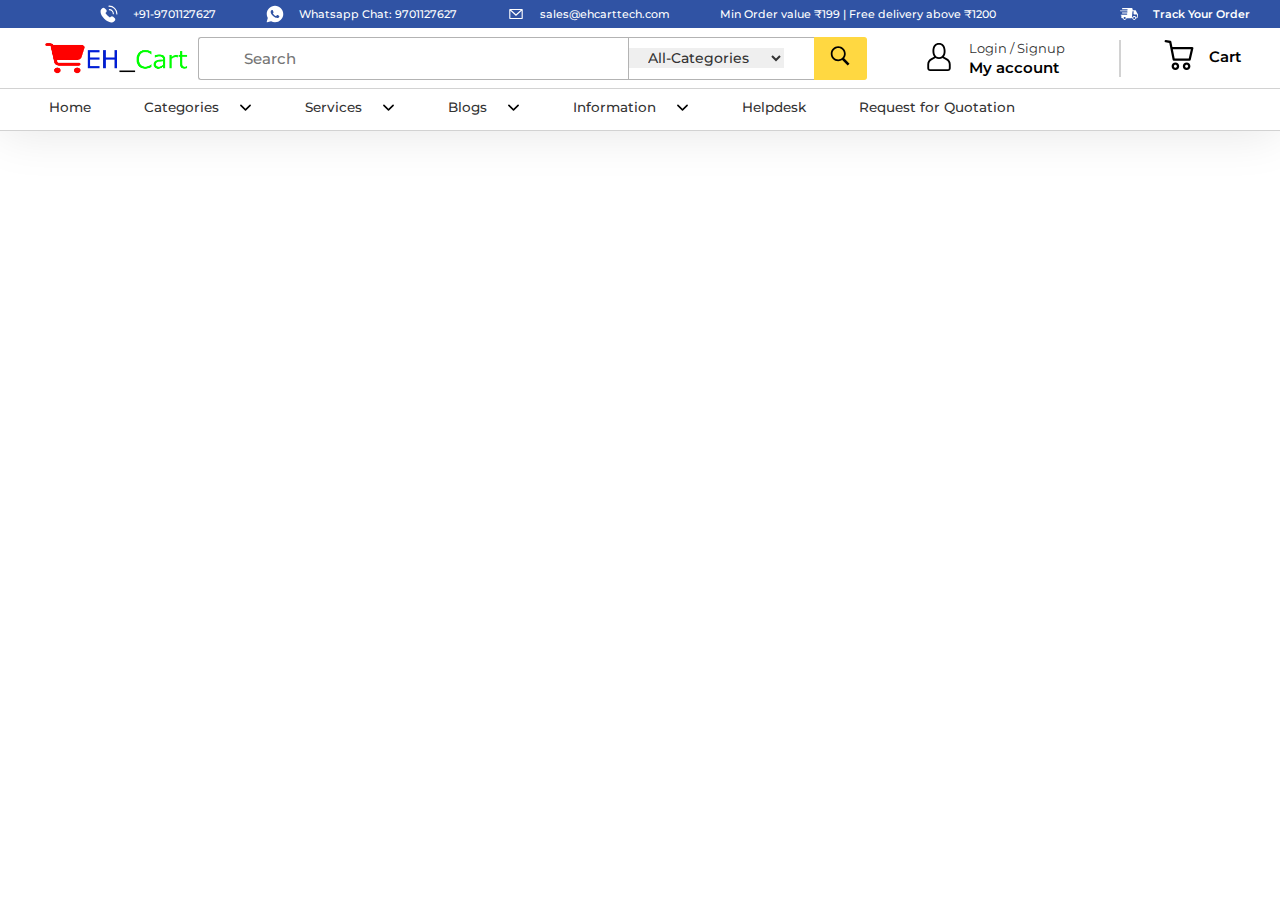
==== commit 602bd4ec: "Add files via upload" ====
--- a/index.html
+++ b/index.html
@@ -6,7 +6,7 @@
     <meta name="viewport" content="width=device-width, initial-scale=1.0" />
     <title>EH_Cart - your brain our movements</title>
 
-    <link rel="stylesheet" href="output.css" />
+
     <link rel="stylesheet" href="header.css" />
 
 
@@ -122,7 +122,7 @@
                                         <input class="input-search-bar" type="search" name="search" id=""
                                             placeholder="Search" />
                                     </div>
-                                    <div>
+                                    <div class="categories-container">
                                         <select class="input-catagories-sel" name="" id="">
                                             <option value="">All-Categories</option>
                                             <option value="">Arduino</option>
--- a/header.css
+++ b/header.css
@@ -0,0 +1,601 @@
+/* Combined CSS for section: homepage */
+
+@font-face {
+  font-family: "MyFont";
+  src: url("./fonts/Montserrat-VariableFont_wght.ttf");
+}
+
+:root {
+  --primary-button-background: #ffd841;
+  --primary-link-color: rgb(175, 10, 10);
+  --primary-sale-color: #ee0000;
+  --border-color: rgba(107, 107, 107, 0.3);
+  --text-color: #677279;
+  --min-order: #3053a3;
+  --bg-color: #ffffff;
+}
+
+/*todo default styling */
+
+* {
+  margin: 0;
+  padding: 0;
+  box-sizing: border-box;
+  font-family: "MyFont", sans-serif;
+}
+
+html {
+  font-size: 62.5%;
+}
+
+body {
+  overflow-x: hidden;
+}
+
+/*todo info section styling */
+
+.short-info-header {
+  width: 100%;
+  background-color: #3053a4;
+  font-size: 1.1rem;
+  font-weight: 500;
+  margin: 0 auto;
+}
+.top-header-container {
+  padding: 0.5rem 3rem 0.5rem 10rem;
+}
+.info-list-container {
+  display: flex;
+  justify-content: space-between;
+  align-items: center;
+  list-style: none;
+}
+.sales-info-content {
+  display: flex;
+  gap: 5rem;
+}
+.info-list-header {
+  display: flex;
+  gap: 1.5rem;
+  align-items: center;
+}
+.info-icon {
+  width: 1.8rem;
+  height: 1.8rem;
+  fill: #fff;
+}
+.info-content,
+.info-content a {
+  color: #fff;
+  text-decoration: none;
+}
+.order-info {
+  font-weight: 600;
+}
+
+/*todo primary-nav styling */
+
+.main-logo {
+  height: 5rem;
+  padding: 0.5rem;
+}
+
+.primary-nav {
+  width: 94.5%;
+  padding: 0.5rem 0;
+  margin: 0rem auto;
+  display: flex;
+  align-items: center;
+  justify-content: space-evenly; /* ! what to change */
+}
+
+.input-search-bar {
+  width: 38rem;
+  padding: 0;
+}
+
+.search-container {
+  width: 40rem;
+  padding: 1.1rem 0;
+  border-right: 0.1rem solid #b3b3b3;
+}
+
+.inner-input-container {
+  display: flex;
+  padding: 0 3rem;
+  align-items: center;
+  border: 0.1rem solid #b3b3b3;
+  border-right: none;
+  border-top-left-radius: 0.3rem;
+  border-bottom-left-radius: 0.3rem;
+  overflow: hidden;
+}
+
+.inner-search-container {
+  display: flex;
+}
+
+.input-search-bar,
+.input-catagories-sel,
+.search-btn {
+  border: none;
+  font-size: 1.5rem;
+  font-weight: 500;
+  padding: 0 1.5rem;
+  outline: none;
+}
+.input-catagories-sel {
+  font-size: 1.4rem;
+  width: 15.5rem;
+  color: #333;
+}
+.search-btn svg {
+  height: 2.2rem;
+  width: 2.2rem;
+}
+.search-btn {
+  background-color: #ffd841;
+  border: 0.1rem solid #ffd841;
+  border-left: none;
+  border-top-right-radius: 0.3rem;
+  border-bottom-right-radius: 0.3rem;
+}
+
+/* cart and account section */
+
+/* logos sizing */
+.account-icon,
+.main-cart-icon {
+  width: 3rem;
+}
+
+.account-cart-container {
+  display: flex;
+}
+
+.account-content-container,
+.cart-content-container {
+  width: 25rem;
+  display: flex;
+  gap: 1.5rem;
+  align-items: center;
+  justify-content: center;
+}
+.account-content-container {
+  border-right: 0.2rem solid var(--border-color);
+}
+.cart-content-container {
+  width: 12rem;
+  justify-content: end;
+}
+.account-content {
+  display: flex;
+  gap: 0.2rem;
+  flex-direction: column;
+}
+
+.account-my_account,
+.cart-text {
+  color: #000;
+  font-size: 1.5rem;
+  font-weight: 600;
+}
+
+.account-link,
+.cart {
+  text-decoration: none;
+}
+
+.account-login_sign_in {
+  font-weight: 400;
+  font-size: 1.3rem;
+  color: #333;
+}
+
+/* secondary nav link */
+/* Combined CSS for section: new */
+.header {
+  position: sticky;
+  /* or fixed */
+  top: 0;
+  /* Adjust as needed */
+  z-index: 100;
+  /* Ensure it's above the image */
+}
+
+.navbar {
+  background-color: #fff;
+}
+
+.nav-bar__item a svg {
+  width: 2rem;
+}
+
+.secondary-nav-container {
+  width: 94.5%;
+  margin: 0 auto;
+  padding: 0.5rem 0 1rem;
+}
+
+.secondary-nav {
+  border-top: 0.1rem solid var(--border-color);
+  border-bottom: 0.1rem solid var(--border-color);
+  padding: 0.5rem 1.5rem;
+}
+
+.nav-bar__item {
+  list-style: none;
+  display: inline-block;
+  margin-right: 5rem;
+  font-size: 1.35rem;
+  font-weight: 500;
+  position: relative;
+}
+
+.link {
+  text-decoration: none;
+  color: #333;
+}
+
+.nav-bar__link .icon--nav-triangle {
+  position: absolute;
+  width: 2rem;
+  top: 2.3rem;
+  right: -0.4rem;
+}
+
+.nav-dropdown__item {
+  position: relative;
+}
+
+.nav-bar__link {
+  display: flex;
+  gap: 2rem;
+}
+
+.nav-bar__link .icon--arrow-bottom,
+.nav-bar__link .icon--arrow-up {
+  width: 1.3rem;
+}
+
+.nav-dropdown,
+.nav-sub-dropdown {
+  color: #555;
+  list-style: none;
+  font-size: 1.3rem;
+  font-weight: 500;
+  background-color: #ffffff;
+  border: 0.1rem solid var(--border-color);
+  border-radius: 0.4rem;
+  padding: 2rem 1rem 0rem 2rem;
+  /* box-shadow: 0rem 0.3rem 0.7rem rgb(80, 80, 80); */
+  display: flex;
+  flex-direction: column;
+  gap: 1.5rem;
+  align-items: start;
+
+  -webkit-border-radius: 0.4rem;
+  -moz-border-radius: 0.4rem;
+  -ms-border-radius: 0.4rem;
+  -o-border-radius: 0.4rem;
+}
+
+.nav-dropdown {
+  position: absolute;
+}
+
+.nav-drop_categories {
+  width: 27rem;
+  height: 50rem;
+  top: 3.1rem;
+  left: -3rem;
+}
+
+.nav-drop_services {
+  width: 27rem;
+  height: 23rem;
+  top: 3.1rem;
+  left: -6rem;
+}
+
+.nav-drop_blogs {
+  width: 27rem;
+  height: 42rem;
+  top: 3.1rem;
+  left: -7rem;
+}
+
+.nav-drop_information {
+  width: 27rem;
+  height: 25rem;
+  top: 3.1rem;
+  left: -3rem;
+}
+
+.hidden {
+  display: none;
+}
+
+/* .nav-sub-dropdown74 {
+  width: 29rem;
+  height: 35rem;
+  overflow-y: auto;
+  position: absolute;
+  top: -2.1rem;
+  right: -31.3rem;
+}
+.nav-sub-dropdown7 {
+  width: 29rem;
+  height: calc();
+  overflow-y: auto;
+  position: absolute;
+  top: -2.1rem;
+  right: -31.3rem;
+}
+   */
+.nav-sub-dropdown {
+  width: 26rem;
+  padding: 2rem 0rem 2rem 3rem;
+  overflow-y: auto;
+  overflow-x: hidden;
+  position: absolute;
+  border-left: none;
+}
+
+.nav-sub-dropdown1 {
+  height: 47rem;
+  top: -2.1rem;
+  right: -28.45rem;
+}
+
+.nav-sub-dropdown2 {
+  height: 44rem;
+  top: -2.1rem;
+  right: -28.45rem;
+}
+
+.nav-sub-dropdown3 {
+  height: 40rem;
+  top: -2.1rem;
+  right: -28.45rem;
+}
+
+.nav-sub-dropdown4 {
+  height: 28rem;
+  top: -2.1rem;
+  right: -28.45rem;
+}
+
+.nav-sub-dropdown5 {
+  width: 28rem;
+  height: 36rem;
+  top: -2.1rem;
+  right: -30.45rem;
+}
+
+.nav-sub-dropdown6 {
+  height: 34rem;
+  top: -2.1rem;
+  right: -28.45rem;
+}
+
+.nav-sub-dropdown7 {
+  height: 30rem;
+  top: -2.1rem;
+  right: -28.45rem;
+}
+
+.nav-sub-dropdown8 {
+  height: 25rem;
+  top: -2.1rem;
+  right: -28.45rem;
+}
+
+.nav-sub-dropdown9 {
+  height: 20rem;
+  top: -2.1rem;
+  right: -28.45rem;
+}
+
+.nav-sub-dropdown10 {
+  height: 20rem;
+  top: -2.1rem;
+  right: -28.45rem;
+}
+
+.nav-sub-dropdown11 {
+  height: 18rem;
+  top: -2.1rem;
+  right: -28.45rem;
+}
+
+.nav-sub-dropdown12 {
+  height: 15rem;
+  top: -2.1rem;
+  right: -28.45rem;
+}
+
+.nav-sub-dropdown13 {
+  height: 12rem;
+  top: -2.1rem;
+  right: -28.45rem;
+}
+
+.nav-dropdown__link.active {
+  color: #ff0000;
+}
+
+ul li a .icon--arrow-right {
+  width: 0.9rem;
+  height: 1.3rem;
+  color: #333;
+}
+
+.nav-dropdown__link {
+  width: 22.5rem;
+  display: flex;
+  justify-content: space-between;
+}
+
+.active path {
+  stroke: #ff0000;
+  stroke-width: 2;
+  padding: 0;
+  margin: 0;
+}
+
+.main-header {
+  position: sticky;
+  box-shadow: 0 0.2rem 5rem rgba(0, 0, 0, 0.1);
+  position: relative;
+}
+
+.announcement-bar__message-text {
+  color: inherit;
+  background-color: transparent;
+  text-decoration: none;
+}
+
+.section-announce-bar {
+  margin: 0 auto;
+  clear: both;
+  display: none;
+  width: 100%;
+}
+
+section {
+  display: block;
+}
+
+.announcement-bar {
+  position: relative;
+  display: block;
+  font-weight: 600;
+  font-size: 11px;
+  border-bottom: 1px solid var(--border-color);
+  background: #ffffff;
+  color: #3053a4;
+}
+
+.announcement-bar__content {
+  max-width: 1480px;
+  margin-left: auto;
+  margin-right: auto;
+  padding: 3px 20px;
+}
+
+.announcement-bar__message-text {
+  display: block;
+  padding: 4px 0;
+  margin-bottom: 0;
+  text-align: center;
+}
+
+/* .header__mobile-nav {
+  display: none;
+  width: 2rem;
+} */
+.header__mobile-nav {
+  display: none;
+}
+.icon-state__close {
+  display: none;
+}
+
+/* responsive */
+
+@media screen and (max-width: 560px) {
+  .short-info-header {
+    display: none;
+  }
+  .section-announce-bar {
+    display: block;
+  }
+
+  .secondary-nav,
+  .input-catagories-sel {
+    display: none;
+  }
+
+  .navbar {
+    position: relative;
+  }
+
+  .account-content,
+  .cart-text {
+    display: none;
+  }
+
+  .account-content-container,
+  .cart-content-container {
+    width: 0;
+    display: inline-block;
+    border-right: none;
+  }
+
+  .account-cart-container {
+    width: 10rem;
+    gap: 5rem;
+    padding: 2px;
+  }
+  .main-logo {
+    height: 4rem;
+    padding: 0.5rem;
+  }
+  .header__mobile-nav {
+    display: block;
+  }
+  .icon-state__menu {
+    width: 2rem;
+    height: 2rem;
+  }
+  .icon_menu {
+    margin: 0 auto;
+  }
+  .header_mobile_nav {
+    width: 100%;
+    display: flex;
+    align-items: center;
+    gap: 3rem;
+    /* justify-content: space-evenly; */
+  }
+  .parent-mobile-nav {
+    margin: 0 auto;
+    width: 95%;
+    height: 10.5rem;
+    padding: 0 2rem;
+    border-bottom: 1px solid var(--border-color);
+  }
+  .primary-nav {
+    width: 100%;
+    gap: 6rem;
+  }
+  .account-icon,
+  .main-cart-icon {
+    width: 2.7rem;
+  }
+  .categories-container {
+    display: none;
+  }
+  .inner-search-container {
+    position: absolute;
+    top: 5rem;
+    left: 3rem;
+    background-color: #fff;
+  }
+  .inner-input-container {
+    padding: 0 2rem;
+    border-right: none;
+  }
+  .search-container {
+    width: 21rem;
+    padding: 1rem 0;
+  }
+  .input-search-bar {
+    width: 21rem;
+    padding: 0;
+  }
+  .search-container {
+    border-right: none;
+  }
+}
